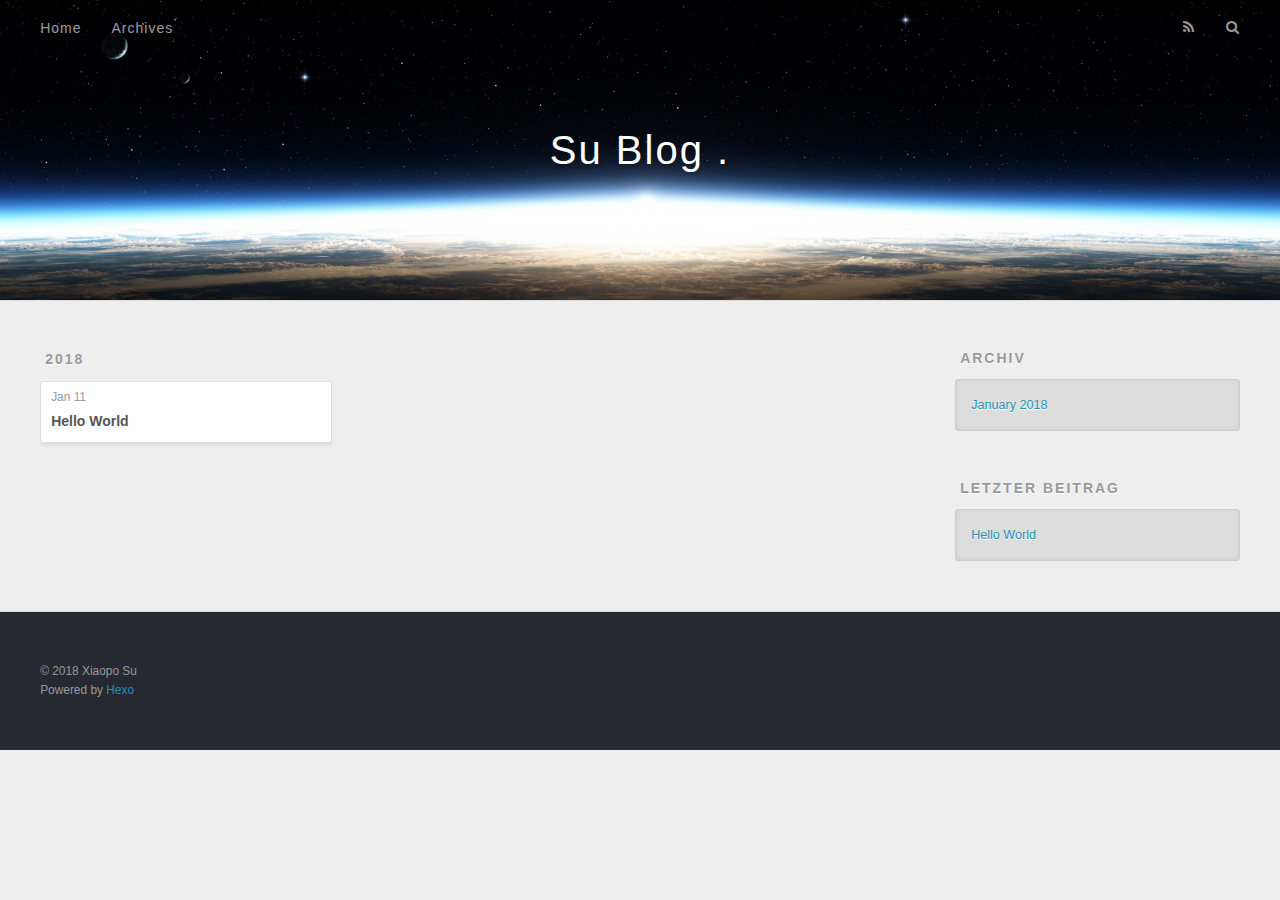
==== archives/index.html @ 999ff937 "Site updated: 2018-01-11 15:55:06" ====
<!DOCTYPE html>
<html>
<head>
  <meta charset="utf-8">
  

  
  <title>Archiv | Su Blog .</title>
  <meta name="viewport" content="width=device-width, initial-scale=1, maximum-scale=1">
  <meta property="og:type" content="website">
<meta property="og:title" content="Su Blog .">
<meta property="og:url" content="http://yoursite.com/archives/index.html">
<meta property="og:site_name" content="Su Blog .">
<meta property="og:locale" content="zh-Hans">
<meta name="twitter:card" content="summary">
<meta name="twitter:title" content="Su Blog .">
  
    <link rel="alternate" href="/atom.xml" title="Su Blog ." type="application/atom+xml">
  
  
    <link rel="icon" href="/favicon.png">
  
  
    <link href="//fonts.googleapis.com/css?family=Source+Code+Pro" rel="stylesheet" type="text/css">
  
  <link rel="stylesheet" href="/css/style.css">
</head>

<body>
  <div id="container">
    <div id="wrap">
      <header id="header">
  <div id="banner"></div>
  <div id="header-outer" class="outer">
    <div id="header-title" class="inner">
      <h1 id="logo-wrap">
        <a href="/" id="logo">Su Blog .</a>
      </h1>
      
    </div>
    <div id="header-inner" class="inner">
      <nav id="main-nav">
        <a id="main-nav-toggle" class="nav-icon"></a>
        
          <a class="main-nav-link" href="/">Home</a>
        
          <a class="main-nav-link" href="/archives">Archives</a>
        
      </nav>
      <nav id="sub-nav">
        
          <a id="nav-rss-link" class="nav-icon" href="/atom.xml" title="RSS Feed"></a>
        
        <a id="nav-search-btn" class="nav-icon" title="Suche"></a>
      </nav>
      <div id="search-form-wrap">
        <form action="//google.com/search" method="get" accept-charset="UTF-8" class="search-form"><input type="search" name="q" class="search-form-input" placeholder="Search"><button type="submit" class="search-form-submit">&#xF002;</button><input type="hidden" name="sitesearch" value="http://yoursite.com"></form>
      </div>
    </div>
  </div>
</header>
      <div class="outer">
        <section id="main">
  
  
    
    
      
      
      <section class="archives-wrap">
        <div class="archive-year-wrap">
          <a href="/archives/2018" class="archive-year">2018</a>
        </div>
        <div class="archives">
    
    <article class="archive-article archive-type-post">
  <div class="archive-article-inner">
    <header class="archive-article-header">
      <a href="/2018/01/11/hello-world/" class="archive-article-date">
  <time datetime="2018-01-11T07:31:07.238Z" itemprop="datePublished">Jan 11</time>
</a>
      
  
    <h1 itemprop="name">
      <a class="archive-article-title" href="/2018/01/11/hello-world/">Hello World</a>
    </h1>
  

    </header>
  </div>
</article>
  
  
    </div></section>
  


</section>
        
          <aside id="sidebar">
  
    

  
    

  
    
  
    
  <div class="widget-wrap">
    <h3 class="widget-title">Archiv</h3>
    <div class="widget">
      <ul class="archive-list"><li class="archive-list-item"><a class="archive-list-link" href="/archives/2018/01/">January 2018</a></li></ul>
    </div>
  </div>


  
    
  <div class="widget-wrap">
    <h3 class="widget-title">letzter Beitrag</h3>
    <div class="widget">
      <ul>
        
          <li>
            <a href="/2018/01/11/hello-world/">Hello World</a>
          </li>
        
      </ul>
    </div>
  </div>

  
</aside>
        
      </div>
      <footer id="footer">
  
  <div class="outer">
    <div id="footer-info" class="inner">
      &copy; 2018 Xiaopo Su<br>
      Powered by <a href="http://hexo.io/" target="_blank">Hexo</a>
    </div>
  </div>
</footer>
    </div>
    <nav id="mobile-nav">
  
    <a href="/" class="mobile-nav-link">Home</a>
  
    <a href="/archives" class="mobile-nav-link">Archives</a>
  
</nav>
    

<script src="//ajax.googleapis.com/ajax/libs/jquery/2.0.3/jquery.min.js"></script>


  <link rel="stylesheet" href="/fancybox/jquery.fancybox.css">
  <script src="/fancybox/jquery.fancybox.pack.js"></script>


<script src="/js/script.js"></script>



  </div>
</body>
</html>
---- css/style.css ----
body {
  width: 100%;
}
body:before,
body:after {
  content: "";
  display: table;
}
body:after {
  clear: both;
}
html,
body,
div,
span,
applet,
object,
iframe,
h1,
h2,
h3,
h4,
h5,
h6,
p,
blockquote,
pre,
a,
abbr,
acronym,
address,
big,
cite,
code,
del,
dfn,
em,
img,
ins,
kbd,
q,
s,
samp,
small,
strike,
strong,
sub,
sup,
tt,
var,
dl,
dt,
dd,
ol,
ul,
li,
fieldset,
form,
label,
legend,
table,
caption,
tbody,
tfoot,
thead,
tr,
th,
td {
  margin: 0;
  padding: 0;
  border: 0;
  outline: 0;
  font-weight: inherit;
  font-style: inherit;
  font-family: inherit;
  font-size: 100%;
  vertical-align: baseline;
}
body {
  line-height: 1;
  color: #000;
  background: #fff;
}
ol,
ul {
  list-style: none;
}
table {
  border-collapse: separate;
  border-spacing: 0;
  vertical-align: middle;
}
caption,
th,
td {
  text-align: left;
  font-weight: normal;
  vertical-align: middle;
}
a img {
  border: none;
}
input,
button {
  margin: 0;
  padding: 0;
}
input::-moz-focus-inner,
button::-moz-focus-inner {
  border: 0;
  padding: 0;
}
@font-face {
  font-family: FontAwesome;
  font-style: normal;
  font-weight: normal;
  src: url("fonts/fontawesome-webfont.eot?v=#4.0.3");
  src: url("fonts/fontawesome-webfont.eot?#iefix&v=#4.0.3") format("embedded-opentype"), url("fonts/fontawesome-webfont.woff?v=#4.0.3") format("woff"), url("fonts/fontawesome-webfont.ttf?v=#4.0.3") format("truetype"), url("fonts/fontawesome-webfont.svg#fontawesomeregular?v=#4.0.3") format("svg");
}
html,
body,
#container {
  height: 100%;
}
body {
  background: #eee;
  font: 14px -apple-system, BlinkMacSystemFont, "Segoe UI", "Roboto", "Oxygen", "Ubuntu", "Cantarell", "Fira Sans", "Droid Sans", "Helvetica Neue", sans-serif;
  -webkit-text-size-adjust: 100%;
}
.outer {
  max-width: 1220px;
  margin: 0 auto;
  padding: 0 20px;
}
.outer:before,
.outer:after {
  content: "";
  display: table;
}
.outer:after {
  clear: both;
}
.inner {
  display: inline;
  float: left;
  width: 98.33333333333333%;
  margin: 0 0.833333333333333%;
}
.left,
.alignleft {
  float: left;
}
.right,
.alignright {
  float: right;
}
.clear {
  clear: both;
}
#container {
  position: relative;
}
.mobile-nav-on {
  overflow: hidden;
}
#wrap {
  height: 100%;
  width: 100%;
  position: absolute;
  top: 0;
  left: 0;
  -webkit-transition: 0.2s ease-out;
  -moz-transition: 0.2s ease-out;
  -ms-transition: 0.2s ease-out;
  transition: 0.2s ease-out;
  z-index: 1;
  background: #eee;
}
.mobile-nav-on #wrap {
  left: 280px;
}
@media screen and (min-width: 768px) {
  #main {
    display: inline;
    float: left;
    width: 73.33333333333333%;
    margin: 0 0.833333333333333%;
  }
}
.article-date,
.article-category-link,
.archive-year,
.widget-title {
  text-decoration: none;
  text-transform: uppercase;
  letter-spacing: 2px;
  color: #999;
  margin-bottom: 1em;
  margin-left: 5px;
  line-height: 1em;
  text-shadow: 0 1px #fff;
  font-weight: bold;
}
.article-inner,
.archive-article-inner {
  background: #fff;
  -webkit-box-shadow: 1px 2px 3px #ddd;
  box-shadow: 1px 2px 3px #ddd;
  border: 1px solid #ddd;
  border-radius: 3px;
}
.article-entry h1,
.widget h1 {
  font-size: 2em;
}
.article-entry h2,
.widget h2 {
  font-size: 1.5em;
}
.article-entry h3,
.widget h3 {
  font-size: 1.3em;
}
.article-entry h4,
.widget h4 {
  font-size: 1.2em;
}
.article-entry h5,
.widget h5 {
  font-size: 1em;
}
.article-entry h6,
.widget h6 {
  font-size: 1em;
  color: #999;
}
.article-entry hr,
.widget hr {
  border: 1px dashed #ddd;
}
.article-entry strong,
.widget strong {
  font-weight: bold;
}
.article-entry em,
.widget em,
.article-entry cite,
.widget cite {
  font-style: italic;
}
.article-entry sup,
.widget sup,
.article-entry sub,
.widget sub {
  font-size: 0.75em;
  line-height: 0;
  position: relative;
  vertical-align: baseline;
}
.article-entry sup,
.widget sup {
  top: -0.5em;
}
.article-entry sub,
.widget sub {
  bottom: -0.2em;
}
.article-entry small,
.widget small {
  font-size: 0.85em;
}
.article-entry acronym,
.widget acronym,
.article-entry abbr,
.widget abbr {
  border-bottom: 1px dotted;
}
.article-entry ul,
.widget ul,
.article-entry ol,
.widget ol,
.article-entry dl,
.widget dl {
  margin: 0 20px;
  line-height: 1.6em;
}
.article-entry ul ul,
.widget ul ul,
.article-entry ol ul,
.widget ol ul,
.article-entry ul ol,
.widget ul ol,
.article-entry ol ol,
.widget ol ol {
  margin-top: 0;
  margin-bottom: 0;
}
.article-entry ul,
.widget ul {
  list-style: disc;
}
.article-entry ol,
.widget ol {
  list-style: decimal;
}
.article-entry dt,
.widget dt {
  font-weight: bold;
}
#header {
  height: 300px;
  position: relative;
  border-bottom: 1px solid #ddd;
}
#header:before,
#header:after {
  content: "";
  position: absolute;
  left: 0;
  right: 0;
  height: 40px;
}
#header:before {
  top: 0;
  background: -webkit-linear-gradient(rgba(0,0,0,0.2), transparent);
  background: -moz-linear-gradient(rgba(0,0,0,0.2), transparent);
  background: -ms-linear-gradient(rgba(0,0,0,0.2), transparent);
  background: linear-gradient(rgba(0,0,0,0.2), transparent);
}
#header:after {
  bottom: 0;
  background: -webkit-linear-gradient(transparent, rgba(0,0,0,0.2));
  background: -moz-linear-gradient(transparent, rgba(0,0,0,0.2));
  background: -ms-linear-gradient(transparent, rgba(0,0,0,0.2));
  background: linear-gradient(transparent, rgba(0,0,0,0.2));
}
#header-outer {
  height: 100%;
  position: relative;
}
#header-inner {
  position: relative;
  overflow: hidden;
}
#banner {
  position: absolute;
  top: 0;
  left: 0;
  width: 100%;
  height: 100%;
  background: url("images/banner.jpg") center #000;
  -webkit-background-size: cover;
  -moz-background-size: cover;
  background-size: cover;
  z-index: -1;
}
#header-title {
  text-align: center;
  height: 40px;
  position: absolute;
  top: 50%;
  left: 0;
  margin-top: -20px;
}
#logo,
#subtitle {
  text-decoration: none;
  color: #fff;
  font-weight: 300;
  text-shadow: 0 1px 4px rgba(0,0,0,0.3);
}
#logo {
  font-size: 40px;
  line-height: 40px;
  letter-spacing: 2px;
}
#subtitle {
  font-size: 16px;
  line-height: 16px;
  letter-spacing: 1px;
}
#subtitle-wrap {
  margin-top: 16px;
}
#main-nav {
  float: left;
  margin-left: -15px;
}
.nav-icon,
.main-nav-link {
  float: left;
  color: #fff;
  opacity: 0.6;
  text-decoration: none;
  text-shadow: 0 1px rgba(0,0,0,0.2);
  -webkit-transition: opacity 0.2s;
  -moz-transition: opacity 0.2s;
  -ms-transition: opacity 0.2s;
  transition: opacity 0.2s;
  display: block;
  padding: 20px 15px;
}
.nav-icon:hover,
.main-nav-link:hover {
  opacity: 1;
}
.nav-icon {
  font-family: FontAwesome;
  text-align: center;
  font-size: 14px;
  width: 14px;
  height: 14px;
  padding: 20px 15px;
  position: relative;
  cursor: pointer;
}
.main-nav-link {
  font-weight: 300;
  letter-spacing: 1px;
}
@media screen and (max-width: 479px) {
  .main-nav-link {
    display: none;
  }
}
#main-nav-toggle {
  display: none;
}
#main-nav-toggle:before {
  content: "\f0c9";
}
@media screen and (max-width: 479px) {
  #main-nav-toggle {
    display: block;
  }
}
#sub-nav {
  float: right;
  margin-right: -15px;
}
#nav-rss-link:before {
  content: "\f09e";
}
#nav-search-btn:before {
  content: "\f002";
}
#search-form-wrap {
  position: absolute;
  top: 15px;
  width: 150px;
  height: 30px;
  right: -150px;
  opacity: 0;
  -webkit-transition: 0.2s ease-out;
  -moz-transition: 0.2s ease-out;
  -ms-transition: 0.2s ease-out;
  transition: 0.2s ease-out;
}
#search-form-wrap.on {
  opacity: 1;
  right: 0;
}
@media screen and (max-width: 479px) {
  #search-form-wrap {
    width: 100%;
    right: -100%;
  }
}
.search-form {
  position: absolute;
  top: 0;
  left: 0;
  right: 0;
  background: #fff;
  padding: 5px 15px;
  border-radius: 15px;
  -webkit-box-shadow: 0 0 10px rgba(0,0,0,0.3);
  box-shadow: 0 0 10px rgba(0,0,0,0.3);
}
.search-form-input {
  border: none;
  background: none;
  color: #555;
  width: 100%;
  font: 13px -apple-system, BlinkMacSystemFont, "Segoe UI", "Roboto", "Oxygen", "Ubuntu", "Cantarell", "Fira Sans", "Droid Sans", "Helvetica Neue", sans-serif;
  outline: none;
}
.search-form-input::-webkit-search-results-decoration,
.search-form-input::-webkit-search-cancel-button {
  -webkit-appearance: none;
}
.search-form-submit {
  position: absolute;
  top: 50%;
  right: 10px;
  margin-top: -7px;
  font: 13px FontAwesome;
  border: none;
  background: none;
  color: #bbb;
  cursor: pointer;
}
.search-form-submit:hover,
.search-form-submit:focus {
  color: #777;
}
.article {
  margin: 50px 0;
}
.article-inner {
  overflow: hidden;
}
.article-meta:before,
.article-meta:after {
  content: "";
  display: table;
}
.article-meta:after {
  clear: both;
}
.article-date {
  float: left;
}
.article-category {
  float: left;
  line-height: 1em;
  color: #ccc;
  text-shadow: 0 1px #fff;
  margin-left: 8px;
}
.article-category:before {
  content: "\2022";
}
.article-category-link {
  margin: 0 12px 1em;
}
.article-header {
  padding: 20px 20px 0;
}
.article-title {
  text-decoration: none;
  font-size: 2em;
  font-weight: bold;
  color: #555;
  line-height: 1.1em;
  -webkit-transition: color 0.2s;
  -moz-transition: color 0.2s;
  -ms-transition: color 0.2s;
  transition: color 0.2s;
}
a.article-title:hover {
  color: #258fb8;
}
.article-entry {
  color: #555;
  padding: 0 20px;
}
.article-entry:before,
.article-entry:after {
  content: "";
  display: table;
}
.article-entry:after {
  clear: both;
}
.article-entry p,
.article-entry table {
  line-height: 1.6em;
  margin: 1.6em 0;
}
.article-entry h1,
.article-entry h2,
.article-entry h3,
.article-entry h4,
.article-entry h5,
.article-entry h6 {
  font-weight: bold;
}
.article-entry h1,
.article-entry h2,
.article-entry h3,
.article-entry h4,
.article-entry h5,
.article-entry h6 {
  line-height: 1.1em;
  margin: 1.1em 0;
}
.article-entry a {
  color: #258fb8;
  text-decoration: none;
}
.article-entry a:hover {
  text-decoration: underline;
}
.article-entry ul,
.article-entry ol,
.article-entry dl {
  margin-top: 1.6em;
  margin-bottom: 1.6em;
}
.article-entry img,
.article-entry video {
  max-width: 100%;
  height: auto;
  display: block;
  margin: auto;
}
.article-entry iframe {
  border: none;
}
.article-entry table {
  width: 100%;
  border-collapse: collapse;
  border-spacing: 0;
}
.article-entry th {
  font-weight: bold;
  border-bottom: 3px solid #ddd;
  padding-bottom: 0.5em;
}
.article-entry td {
  border-bottom: 1px solid #ddd;
  padding: 10px 0;
}
.article-entry blockquote {
  font-family: Georgia, "Times New Roman", serif;
  font-size: 1.4em;
  margin: 1.6em 20px;
  text-align: center;
}
.article-entry blockquote footer {
  font-size: 14px;
  margin: 1.6em 0;
  font-family: -apple-system, BlinkMacSystemFont, "Segoe UI", "Roboto", "Oxygen", "Ubuntu", "Cantarell", "Fira Sans", "Droid Sans", "Helvetica Neue", sans-serif;
}
.article-entry blockquote footer cite:before {
  content: "—";
  padding: 0 0.5em;
}
.article-entry .pullquote {
  text-align: left;
  width: 45%;
  margin: 0;
}
.article-entry .pullquote.left {
  margin-left: 0.5em;
  margin-right: 1em;
}
.article-entry .pullquote.right {
  margin-right: 0.5em;
  margin-left: 1em;
}
.article-entry .caption {
  color: #999;
  display: block;
  font-size: 0.9em;
  margin-top: 0.5em;
  position: relative;
  text-align: center;
}
.article-entry .video-container {
  position: relative;
  padding-top: 56.25%;
  height: 0;
  overflow: hidden;
}
.article-entry .video-container iframe,
.article-entry .video-container object,
.article-entry .video-container embed {
  position: absolute;
  top: 0;
  left: 0;
  width: 100%;
  height: 100%;
  margin-top: 0;
}
.article-more-link a {
  display: inline-block;
  line-height: 1em;
  padding: 6px 15px;
  border-radius: 15px;
  background: #eee;
  color: #999;
  text-shadow: 0 1px #fff;
  text-decoration: none;
}
.article-more-link a:hover {
  background: #258fb8;
  color: #fff;
  text-decoration: none;
  text-shadow: 0 1px #1e7293;
}
.article-footer {
  font-size: 0.85em;
  line-height: 1.6em;
  border-top: 1px solid #ddd;
  padding-top: 1.6em;
  margin: 0 20px 20px;
}
.article-footer:before,
.article-footer:after {
  content: "";
  display: table;
}
.article-footer:after {
  clear: both;
}
.article-footer a {
  color: #999;
  text-decoration: none;
}
.article-footer a:hover {
  color: #555;
}
.article-tag-list-item {
  float: left;
  margin-right: 10px;
}
.article-tag-list-link:before {
  content: "#";
}
.article-comment-link {
  float: right;
}
.article-comment-link:before {
  content: "\f075";
  font-family: FontAwesome;
  padding-right: 8px;
}
.article-share-link {
  cursor: pointer;
  float: right;
  margin-left: 20px;
}
.article-share-link:before {
  content: "\f064";
  font-family: FontAwesome;
  padding-right: 6px;
}
#article-nav {
  position: relative;
}
#article-nav:before,
#article-nav:after {
  content: "";
  display: table;
}
#article-nav:after {
  clear: both;
}
@media screen and (min-width: 768px) {
  #article-nav {
    margin: 50px 0;
  }
  #article-nav:before {
    width: 8px;
    height: 8px;
    position: absolute;
    top: 50%;
    left: 50%;
    margin-top: -4px;
    margin-left: -4px;
    content: "";
    border-radius: 50%;
    background: #ddd;
    -webkit-box-shadow: 0 1px 2px #fff;
    box-shadow: 0 1px 2px #fff;
  }
}
.article-nav-link-wrap {
  text-decoration: none;
  text-shadow: 0 1px #fff;
  color: #999;
  -webkit-box-sizing: border-box;
  -moz-box-sizing: border-box;
  box-sizing: border-box;
  margin-top: 50px;
  text-align: center;
  display: block;
}
.article-nav-link-wrap:hover {
  color: #555;
}
@media screen and (min-width: 768px) {
  .article-nav-link-wrap {
    width: 50%;
    margin-top: 0;
  }
}
@media screen and (min-width: 768px) {
  #article-nav-newer {
    float: left;
    text-align: right;
    padding-right: 20px;
  }
}
@media screen and (min-width: 768px) {
  #article-nav-older {
    float: right;
    text-align: left;
    padding-left: 20px;
  }
}
.article-nav-caption {
  text-transform: uppercase;
  letter-spacing: 2px;
  color: #ddd;
  line-height: 1em;
  font-weight: bold;
}
#article-nav-newer .article-nav-caption {
  margin-right: -2px;
}
.article-nav-title {
  font-size: 0.85em;
  line-height: 1.6em;
  margin-top: 0.5em;
}
.article-share-box {
  position: absolute;
  display: none;
  background: #fff;
  -webkit-box-shadow: 1px 2px 10px rgba(0,0,0,0.2);
  box-shadow: 1px 2px 10px rgba(0,0,0,0.2);
  border-radius: 3px;
  margin-left: -145px;
  overflow: hidden;
  z-index: 1;
}
.article-share-box.on {
  display: block;
}
.article-share-input {
  width: 100%;
  background: none;
  -webkit-box-sizing: border-box;
  -moz-box-sizing: border-box;
  box-sizing: border-box;
  font: 14px -apple-system, BlinkMacSystemFont, "Segoe UI", "Roboto", "Oxygen", "Ubuntu", "Cantarell", "Fira Sans", "Droid Sans", "Helvetica Neue", sans-serif;
  padding: 0 15px;
  color: #555;
  outline: none;
  border: 1px solid #ddd;
  border-radius: 3px 3px 0 0;
  height: 36px;
  line-height: 36px;
}
.article-share-links {
  background: #eee;
}
.article-share-links:before,
.article-share-links:after {
  content: "";
  display: table;
}
.article-share-links:after {
  clear: both;
}
.article-share-twitter,
.article-share-facebook,
.article-share-pinterest,
.article-share-google {
  width: 50px;
  height: 36px;
  display: block;
  float: left;
  position: relative;
  color: #999;
  text-shadow: 0 1px #fff;
}
.article-share-twitter:before,
.article-share-facebook:before,
.article-share-pinterest:before,
.article-share-google:before {
  font-size: 20px;
  font-family: FontAwesome;
  width: 20px;
  height: 20px;
  position: absolute;
  top: 50%;
  left: 50%;
  margin-top: -10px;
  margin-left: -10px;
  text-align: center;
}
.article-share-twitter:hover,
.article-share-facebook:hover,
.article-share-pinterest:hover,
.article-share-google:hover {
  color: #fff;
}
.article-share-twitter:before {
  content: "\f099";
}
.article-share-twitter:hover {
  background: #00aced;
  text-shadow: 0 1px #008abe;
}
.article-share-facebook:before {
  content: "\f09a";
}
.article-share-facebook:hover {
  background: #3b5998;
  text-shadow: 0 1px #2f477a;
}
.article-share-pinterest:before {
  content: "\f0d2";
}
.article-share-pinterest:hover {
  background: #cb2027;
  text-shadow: 0 1px #a21a1f;
}
.article-share-google:before {
  content: "\f0d5";
}
.article-share-google:hover {
  background: #dd4b39;
  text-shadow: 0 1px #be3221;
}
.article-gallery {
  background: #000;
  position: relative;
}
.article-gallery-photos {
  position: relative;
  overflow: hidden;
}
.article-gallery-img {
  display: none;
  max-width: 100%;
}
.article-gallery-img:first-child {
  display: block;
}
.article-gallery-img.loaded {
  position: absolute;
  display: block;
}
.article-gallery-img img {
  display: block;
  max-width: 100%;
  margin: 0 auto;
}
#comments {
  background: #fff;
  -webkit-box-shadow: 1px 2px 3px #ddd;
  box-shadow: 1px 2px 3px #ddd;
  padding: 20px;
  border: 1px solid #ddd;
  border-radius: 3px;
  margin: 50px 0;
}
#comments a {
  color: #258fb8;
}
.archives-wrap {
  margin: 50px 0;
}
.archives:before,
.archives:after {
  content: "";
  display: table;
}
.archives:after {
  clear: both;
}
.archive-year-wrap {
  margin-bottom: 1em;
}
.archives {
  -webkit-column-gap: 10px;
  -moz-column-gap: 10px;
  column-gap: 10px;
}
@media screen and (min-width: 480px) and (max-width: 767px) {
  .archives {
    -webkit-column-count: 2;
    -moz-column-count: 2;
    column-count: 2;
  }
}
@media screen and (min-width: 768px) {
  .archives {
    -webkit-column-count: 3;
    -moz-column-count: 3;
    column-count: 3;
  }
}
.archive-article {
  -webkit-column-break-inside: avoid;
  page-break-inside: avoid;
  overflow: hidden;
  break-inside: avoid-column;
}
.archive-article-inner {
  padding: 10px;
  margin-bottom: 15px;
}
.archive-article-title {
  text-decoration: none;
  font-weight: bold;
  color: #555;
  -webkit-transition: color 0.2s;
  -moz-transition: color 0.2s;
  -ms-transition: color 0.2s;
  transition: color 0.2s;
  line-height: 1.6em;
}
.archive-article-title:hover {
  color: #258fb8;
}
.archive-article-footer {
  margin-top: 1em;
}
.archive-article-date {
  color: #999;
  text-decoration: none;
  font-size: 0.85em;
  line-height: 1em;
  margin-bottom: 0.5em;
  display: block;
}
#page-nav {
  margin: 50px auto;
  background: #fff;
  -webkit-box-shadow: 1px 2px 3px #ddd;
  box-shadow: 1px 2px 3px #ddd;
  border: 1px solid #ddd;
  border-radius: 3px;
  text-align: center;
  color: #999;
  overflow: hidden;
}
#page-nav:before,
#page-nav:after {
  content: "";
  display: table;
}
#page-nav:after {
  clear: both;
}
#page-nav a,
#page-nav span {
  padding: 10px 20px;
  line-height: 1;
  height: 2ex;
}
#page-nav a {
  color: #999;
  text-decoration: none;
}
#page-nav a:hover {
  background: #999;
  color: #fff;
}
#page-nav .prev {
  float: left;
}
#page-nav .next {
  float: right;
}
#page-nav .page-number {
  display: inline-block;
}
@media screen and (max-width: 479px) {
  #page-nav .page-number {
    display: none;
  }
}
#page-nav .current {
  color: #555;
  font-weight: bold;
}
#page-nav .space {
  color: #ddd;
}
#footer {
  background: #262a30;
  padding: 50px 0;
  border-top: 1px solid #ddd;
  color: #999;
}
#footer a {
  color: #258fb8;
  text-decoration: none;
}
#footer a:hover {
  text-decoration: underline;
}
#footer-info {
  line-height: 1.6em;
  font-size: 0.85em;
}
.article-entry pre,
.article-entry .highlight {
  background: #2d2d2d;
  margin: 0 -20px;
  padding: 15px 20px;
  border-style: solid;
  border-color: #ddd;
  border-width: 1px 0;
  overflow: auto;
  color: #ccc;
  line-height: 22.400000000000002px;
}
.article-entry .highlight .gutter pre,
.article-entry .gist .gist-file .gist-data .line-numbers {
  color: #666;
  font-size: 0.85em;
}
.article-entry pre,
.article-entry code {
  font-family: "Source Code Pro", Consolas, Monaco, Menlo, Consolas, monospace;
}
.article-entry code {
  background: #eee;
  text-shadow: 0 1px #fff;
  padding: 0 0.3em;
}
.article-entry pre code {
  background: none;
  text-shadow: none;
  padding: 0;
}
.article-entry .highlight pre {
  border: none;
  margin: 0;
  padding: 0;
}
.article-entry .highlight table {
  margin: 0;
  width: auto;
}
.article-entry .highlight td {
  border: none;
  padding: 0;
}
.article-entry .highlight figcaption {
  font-size: 0.85em;
  color: #999;
  line-height: 1em;
  margin-bottom: 1em;
}
.article-entry .highlight figcaption:before,
.article-entry .highlight figcaption:after {
  content: "";
  display: table;
}
.article-entry .highlight figcaption:after {
  clear: both;
}
.article-entry .highlight figcaption a {
  float: right;
}
.article-entry .highlight .gutter pre {
  text-align: right;
  padding-right: 20px;
}
.article-entry .highlight .line {
  height: 22.400000000000002px;
}
.article-entry .highlight .line.marked {
  background: #515151;
}
.article-entry .gist {
  margin: 0 -20px;
  border-style: solid;
  border-color: #ddd;
  border-width: 1px 0;
  background: #2d2d2d;
  padding: 15px 20px 15px 0;
}
.article-entry .gist .gist-file {
  border: none;
  font-family: "Source Code Pro", Consolas, Monaco, Menlo, Consolas, monospace;
  margin: 0;
}
.article-entry .gist .gist-file .gist-data {
  background: none;
  border: none;
}
.article-entry .gist .gist-file .gist-data .line-numbers {
  background: none;
  border: none;
  padding: 0 20px 0 0;
}
.article-entry .gist .gist-file .gist-data .line-data {
  padding: 0 !important;
}
.article-entry .gist .gist-file .highlight {
  margin: 0;
  padding: 0;
  border: none;
}
.article-entry .gist .gist-file .gist-meta {
  background: #2d2d2d;
  color: #999;
  font: 0.85em -apple-system, BlinkMacSystemFont, "Segoe UI", "Roboto", "Oxygen", "Ubuntu", "Cantarell", "Fira Sans", "Droid Sans", "Helvetica Neue", sans-serif;
  text-shadow: 0 0;
  padding: 0;
  margin-top: 1em;
  margin-left: 20px;
}
.article-entry .gist .gist-file .gist-meta a {
  color: #258fb8;
  font-weight: normal;
}
.article-entry .gist .gist-file .gist-meta a:hover {
  text-decoration: underline;
}
pre .comment,
pre .title {
  color: #999;
}
pre .variable,
pre .attribute,
pre .tag,
pre .regexp,
pre .ruby .constant,
pre .xml .tag .title,
pre .xml .pi,
pre .xml .doctype,
pre .html .doctype,
pre .css .id,
pre .css .class,
pre .css .pseudo {
  color: #f2777a;
}
pre .number,
pre .preprocessor,
pre .built_in,
pre .literal,
pre .params,
pre .constant {
  color: #f99157;
}
pre .class,
pre .ruby .class .title,
pre .css .rules .attribute {
  color: #9c9;
}
pre .string,
pre .value,
pre .inheritance,
pre .header,
pre .ruby .symbol,
pre .xml .cdata {
  color: #9c9;
}
pre .css .hexcolor {
  color: #6cc;
}
pre .function,
pre .python .decorator,
pre .python .title,
pre .ruby .function .title,
pre .ruby .title .keyword,
pre .perl .sub,
pre .javascript .title,
pre .coffeescript .title {
  color: #69c;
}
pre .keyword,
pre .javascript .function {
  color: #c9c;
}
@media screen and (max-width: 479px) {
  #mobile-nav {
    position: absolute;
    top: 0;
    left: 0;
    width: 280px;
    height: 100%;
    background: #191919;
    border-right: 1px solid #fff;
  }
}
@media screen and (max-width: 479px) {
  .mobile-nav-link {
    display: block;
    color: #999;
    text-decoration: none;
    padding: 15px 20px;
    font-weight: bold;
  }
  .mobile-nav-link:hover {
    color: #fff;
  }
}
@media screen and (min-width: 768px) {
  #sidebar {
    display: inline;
    float: left;
    width: 23.333333333333332%;
    margin: 0 0.833333333333333%;
  }
}
.widget-wrap {
  margin: 50px 0;
}
.widget {
  color: #777;
  text-shadow: 0 1px #fff;
  background: #ddd;
  -webkit-box-shadow: 0 -1px 4px #ccc inset;
  box-shadow: 0 -1px 4px #ccc inset;
  border: 1px solid #ccc;
  padding: 15px;
  border-radius: 3px;
}
.widget a {
  color: #258fb8;
  text-decoration: none;
}
.widget a:hover {
  text-decoration: underline;
}
.widget ul ul,
.widget ol ul,
.widget dl ul,
.widget ul ol,
.widget ol ol,
.widget dl ol,
.widget ul dl,
.widget ol dl,
.widget dl dl {
  margin-left: 15px;
  list-style: disc;
}
.widget {
  line-height: 1.6em;
  word-wrap: break-word;
  font-size: 0.9em;
}
.widget ul,
.widget ol {
  list-style: none;
  margin: 0;
}
.widget ul ul,
.widget ol ul,
.widget ul ol,
.widget ol ol {
  margin: 0 20px;
}
.widget ul ul,
.widget ol ul {
  list-style: disc;
}
.widget ul ol,
.widget ol ol {
  list-style: decimal;
}
.category-list-count,
.tag-list-count,
.archive-list-count {
  padding-left: 5px;
  color: #999;
  font-size: 0.85em;
}
.category-list-count:before,
.tag-list-count:before,
.archive-list-count:before {
  content: "(";
}
.category-list-count:after,
.tag-list-count:after,
.archive-list-count:after {
  content: ")";
}
.tagcloud a {
  margin-right: 5px;
  display: inline-block;
}
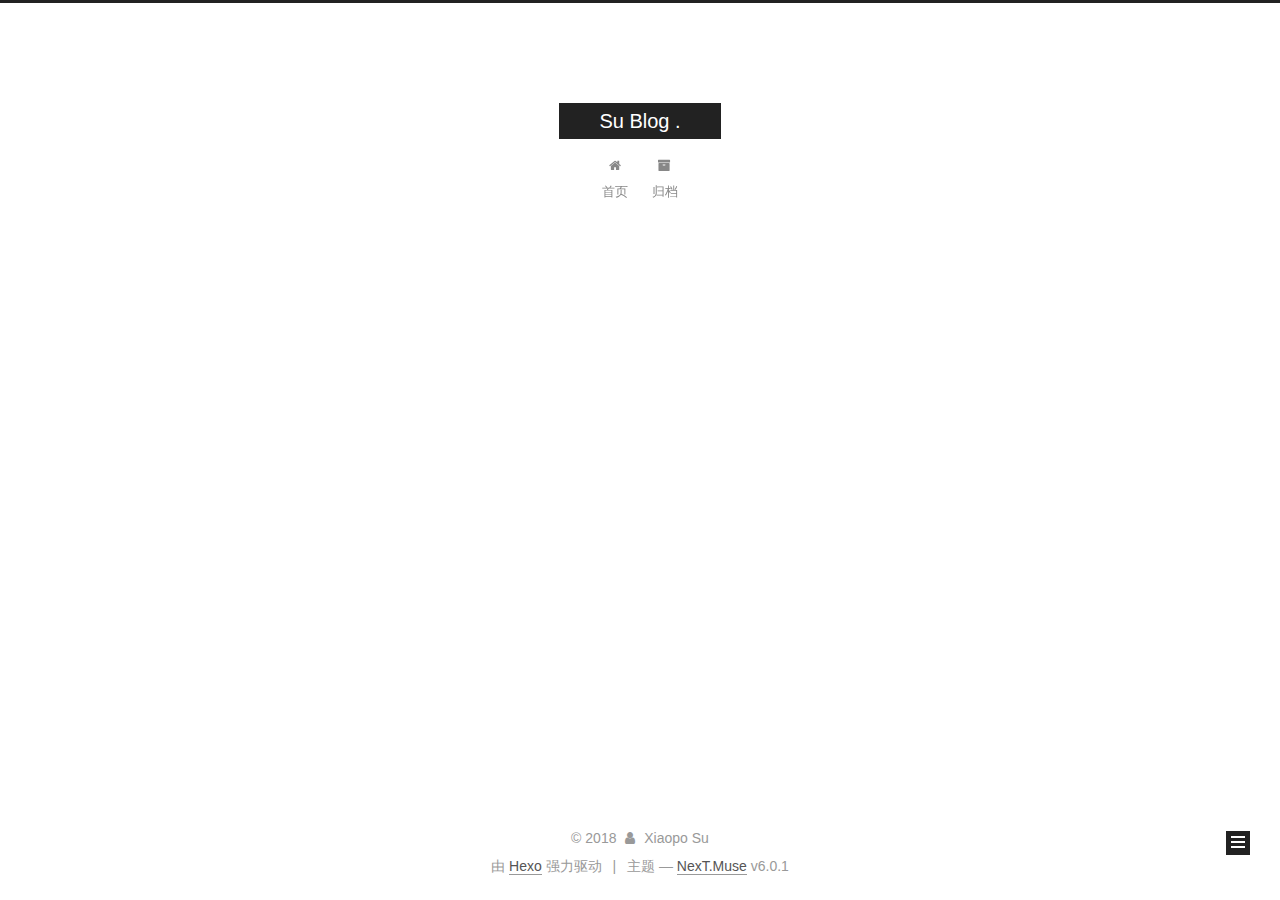
==== commit 1b9fc4e4: "Site updated: 2018-01-11 16:02:27" ====
--- a/archives/index.html
+++ b/archives/index.html
@@ -1,170 +1,562 @@
 <!DOCTYPE html>
-<html>
+
+
+
+  
+
+
+<html class="theme-next muse use-motion" lang="zh-Hans">
 <head>
-  <meta charset="utf-8">
-  
-
-  
-  <title>Archiv | Su Blog .</title>
-  <meta name="viewport" content="width=device-width, initial-scale=1, maximum-scale=1">
-  <meta property="og:type" content="website">
-<meta property="og:title" content="Su Blog .">
-<meta property="og:url" content="http://yoursite.com/archives/index.html">
+  <meta charset="UTF-8"/>
+<meta http-equiv="X-UA-Compatible" content="IE=edge" />
+<meta name="viewport" content="width=device-width, initial-scale=1, maximum-scale=1"/>
+<meta name="theme-color" content="#222">
+
+
+
+
+
+
+
+
+
+<meta http-equiv="Cache-Control" content="no-transform" />
+<meta http-equiv="Cache-Control" content="no-siteapp" />
+
+
+
+
+
+
+
+
+
+
+
+
+
+
+
+
+
+
+
+
+
+
+<link href="/lib/font-awesome/css/font-awesome.min.css?v=4.6.2" rel="stylesheet" type="text/css" />
+
+<link href="/css/main.css?v=6.0.1" rel="stylesheet" type="text/css" />
+
+
+  <link rel="apple-touch-icon" sizes="180x180" href="/images/apple-touch-icon-next.png?v=6.0.1">
+
+
+  <link rel="icon" type="image/png" sizes="32x32" href="/images/favicon-32x32-next.png?v=6.0.1">
+
+
+  <link rel="icon" type="image/png" sizes="16x16" href="/images/favicon-16x16-next.png?v=6.0.1">
+
+
+  <link rel="mask-icon" href="/images/logo.svg?v=6.0.1" color="#222">
+
+
+
+
+
+  <meta name="keywords" content="Hexo, NexT" />
+
+
+
+
+
+
+
+
+
+
+<meta name="description" content="1. MyBatis MyBatis 是一个使用xml作为sql语句载体的orm框架  2. Hibernate Hibernate 是把表结构抽象为对象关联、复杂庞大的orm框架  3. Ebean 轻量型的orm">
+<meta property="og:type" content="article">
+<meta property="og:title" content="论MyBatis、Hibernate、Ebean的选择">
+<meta property="og:url" content="http://yoursite.com/2018/01/11/论MyBatis、Hibernate、Ebean的选择/index.html">
 <meta property="og:site_name" content="Su Blog .">
+<meta property="og:description" content="1. MyBatis MyBatis 是一个使用xml作为sql语句载体的orm框架  2. Hibernate Hibernate 是把表结构抽象为对象关联、复杂庞大的orm框架  3. Ebean 轻量型的orm">
 <meta property="og:locale" content="zh-Hans">
+<meta property="og:updated_time" content="2018-01-11T07:44:26.445Z">
 <meta name="twitter:card" content="summary">
-<meta name="twitter:title" content="Su Blog .">
-  
-    <link rel="alternate" href="/atom.xml" title="Su Blog ." type="application/atom+xml">
-  
-  
-    <link rel="icon" href="/favicon.png">
-  
-  
-    <link href="//fonts.googleapis.com/css?family=Source+Code+Pro" rel="stylesheet" type="text/css">
-  
-  <link rel="stylesheet" href="/css/style.css">
+<meta name="twitter:title" content="论MyBatis、Hibernate、Ebean的选择">
+<meta name="twitter:description" content="1. MyBatis MyBatis 是一个使用xml作为sql语句载体的orm框架  2. Hibernate Hibernate 是把表结构抽象为对象关联、复杂庞大的orm框架  3. Ebean 轻量型的orm">
+
+
+
+<script type="text/javascript" id="hexo.configurations">
+  var NexT = window.NexT || {};
+  var CONFIG = {
+    root: '/',
+    scheme: 'Muse',
+    version: '6.0.1',
+    sidebar: {"position":"left","display":"post","offset":12,"b2t":false,"scrollpercent":false,"onmobile":false},
+    fancybox: false,
+    fastclick: false,
+    lazyload: false,
+    tabs: true,
+    motion: {"enable":true,"async":false,"transition":{"post_block":"fadeIn","post_header":"slideDownIn","post_body":"slideDownIn","coll_header":"slideLeftIn","sidebar":"slideUpIn"}},
+    algolia: {
+      applicationID: '',
+      apiKey: '',
+      indexName: '',
+      hits: {"per_page":10},
+      labels: {"input_placeholder":"Search for Posts","hits_empty":"We didn't find any results for the search: ${query}","hits_stats":"${hits} results found in ${time} ms"}
+    }
+  };
+</script>
+
+
+
+  <link rel="canonical" href="http://yoursite.com/2018/01/11/论MyBatis、Hibernate、Ebean的选择/"/>
+
+
+
+
+
+  <title>归档 | Su Blog .</title>
+  
+
+
+
+
+
+
+
+
 </head>
 
-<body>
-  <div id="container">
-    <div id="wrap">
-      <header id="header">
-  <div id="banner"></div>
-  <div id="header-outer" class="outer">
-    <div id="header-title" class="inner">
-      <h1 id="logo-wrap">
-        <a href="/" id="logo">Su Blog .</a>
-      </h1>
-      
+<body itemscope itemtype="http://schema.org/WebPage" lang="zh-Hans">
+
+  
+  
+    
+  
+
+  <div class="container sidebar-position-left page-archive">
+    <div class="headband"></div>
+
+    
+
+    <header id="header" class="header" itemscope itemtype="http://schema.org/WPHeader">
+      <div class="header-inner"> <div class="site-brand-wrapper">
+  <div class="site-meta ">
+    
+
+    <div class="custom-logo-site-title">
+      <a href="/"  class="brand" rel="start">
+        <span class="logo-line-before"><i></i></span>
+        <span class="site-title">Su Blog .</span>
+        <span class="logo-line-after"><i></i></span>
+      </a>
     </div>
-    <div id="header-inner" class="inner">
-      <nav id="main-nav">
-        <a id="main-nav-toggle" class="nav-icon"></a>
-        
-          <a class="main-nav-link" href="/">Home</a>
-        
-          <a class="main-nav-link" href="/archives">Archives</a>
-        
-      </nav>
-      <nav id="sub-nav">
-        
-          <a id="nav-rss-link" class="nav-icon" href="/atom.xml" title="RSS Feed"></a>
-        
-        <a id="nav-search-btn" class="nav-icon" title="Suche"></a>
-      </nav>
-      <div id="search-form-wrap">
-        <form action="//google.com/search" method="get" accept-charset="UTF-8" class="search-form"><input type="search" name="q" class="search-form-input" placeholder="Search"><button type="submit" class="search-form-submit">&#xF002;</button><input type="hidden" name="sitesearch" value="http://yoursite.com"></form>
+      
+        <p class="site-subtitle"></p>
+      
+  </div>
+
+  <div class="site-nav-toggle">
+    <button>
+      <span class="btn-bar"></span>
+      <span class="btn-bar"></span>
+      <span class="btn-bar"></span>
+    </button>
+  </div>
+</div>
+
+<nav class="site-nav">
+  
+
+  
+    <ul id="menu" class="menu">
+      
+        
+        <li class="menu-item menu-item-home">
+          <a href="/" rel="section">
+            <i class="menu-item-icon fa fa-fw fa-home"></i> <br />首页</a>
+        </li>
+      
+        
+        <li class="menu-item menu-item-archives">
+          <a href="/archives/" rel="section">
+            <i class="menu-item-icon fa fa-fw fa-archive"></i> <br />归档</a>
+        </li>
+      
+
+      
+    </ul>
+  
+
+  
+</nav>
+
+
+
+ </div>
+    </header>
+
+    <main id="main" class="main">
+      <div class="main-inner">
+        <div class="content-wrap">
+          <div id="content" class="content">
+            
+
+  
+  
+  
+  <div class="post-block archive">
+    <div id="posts" class="posts-collapse">
+      <span class="archive-move-on"></span>
+
+      <span class="archive-page-counter">
+        
+        
+        
+          
+        
+        嗯..! 目前共计 2 篇日志。 继续努力。
+      </span>
+
+      
+
+        
+        
+        
+
+        
+          
+          <div class="collection-title">
+            <h1 class="archive-year" id="archive-year-2018">2018</h1>
+          </div>
+        
+        
+
+        
+
+  <article class="post post-type-normal" itemscope itemtype="http://schema.org/Article">
+    <header class="post-header">
+
+      <h2 class="post-title">
+        
+            <a class="post-title-link" href="/2018/01/11/论MyBatis、Hibernate、Ebean的选择/" itemprop="url">
+              
+                <span itemprop="name">论MyBatis、Hibernate、Ebean的选择</span>
+              
+            </a>
+        
+      </h2>
+
+      <div class="post-meta">
+        <time class="post-time" itemprop="dateCreated"
+              datetime="2018-01-11T15:38:42Z"
+              content="2018-01-11" >
+          01-11
+        </time>
       </div>
+
+    </header>
+  </article>
+
+
+
+      
+
+        
+        
+        
+
+        
+        
+
+        
+
+  <article class="post post-type-normal" itemscope itemtype="http://schema.org/Article">
+    <header class="post-header">
+
+      <h2 class="post-title">
+        
+            <a class="post-title-link" href="/2018/01/11/hello-world/" itemprop="url">
+              
+                <span itemprop="name">Hello World</span>
+              
+            </a>
+        
+      </h2>
+
+      <div class="post-meta">
+        <time class="post-time" itemprop="dateCreated"
+              datetime="2018-01-11T07:31:07Z"
+              content="2018-01-11" >
+          01-11
+        </time>
+      </div>
+
+    </header>
+  </article>
+
+
+
+      
+
     </div>
   </div>
-</header>
-      <div class="outer">
-        <section id="main">
-  
-  
-    
-    
-      
-      
-      <section class="archives-wrap">
-        <div class="archive-year-wrap">
-          <a href="/archives/2018" class="archive-year">2018</a>
+  
+  
+  
+
+  
+
+
+
+          </div>
+          
+
         </div>
-        <div class="archives">
-    
-    <article class="archive-article archive-type-post">
-  <div class="archive-article-inner">
-    <header class="archive-article-header">
-      <a href="/2018/01/11/hello-world/" class="archive-article-date">
-  <time datetime="2018-01-11T07:31:07.238Z" itemprop="datePublished">Jan 11</time>
-</a>
-      
-  
-    <h1 itemprop="name">
-      <a class="archive-article-title" href="/2018/01/11/hello-world/">Hello World</a>
-    </h1>
-  
-
-    </header>
-  </div>
-</article>
-  
-  
-    </div></section>
-  
-
-
-</section>
-        
-          <aside id="sidebar">
-  
-    
-
-  
-    
-
-  
-    
-  
-    
-  <div class="widget-wrap">
-    <h3 class="widget-title">Archiv</h3>
-    <div class="widget">
-      <ul class="archive-list"><li class="archive-list-item"><a class="archive-list-link" href="/archives/2018/01/">January 2018</a></li></ul>
+        
+          
+  
+  <div class="sidebar-toggle">
+    <div class="sidebar-toggle-line-wrap">
+      <span class="sidebar-toggle-line sidebar-toggle-line-first"></span>
+      <span class="sidebar-toggle-line sidebar-toggle-line-middle"></span>
+      <span class="sidebar-toggle-line sidebar-toggle-line-last"></span>
     </div>
   </div>
 
-
-  
-    
-  <div class="widget-wrap">
-    <h3 class="widget-title">letzter Beitrag</h3>
-    <div class="widget">
-      <ul>
-        
-          <li>
-            <a href="/2018/01/11/hello-world/">Hello World</a>
-          </li>
-        
-      </ul>
+  <aside id="sidebar" class="sidebar">
+    
+    <div class="sidebar-inner">
+
+      
+
+      
+
+      <section class="site-overview-wrap sidebar-panel sidebar-panel-active">
+        <div class="site-overview">
+          <div class="site-author motion-element" itemprop="author" itemscope itemtype="http://schema.org/Person">
+            
+              <p class="site-author-name" itemprop="name">Xiaopo Su</p>
+              <p class="site-description motion-element" itemprop="description"></p>
+          </div>
+
+          
+            <nav class="site-state motion-element">
+              
+                <div class="site-state-item site-state-posts">
+                
+                  <a href="/archives/">
+                
+                    <span class="site-state-item-count">2</span>
+                    <span class="site-state-item-name">日志</span>
+                  </a>
+                </div>
+              
+
+              
+
+              
+            </nav>
+          
+
+          
+
+          
+
+          
+          
+
+          
+          
+
+          
+
+        </div>
+      </section>
+
+      
+
+      
+
     </div>
+  </aside>
+
+
+        
+      </div>
+    </main>
+
+    <footer id="footer" class="footer">
+      <div class="footer-inner">
+        <div class="copyright">&copy; <span itemprop="copyrightYear">2018</span>
+  <span class="with-love">
+    <i class="fa fa-user"></i>
+  </span>
+  <span class="author" itemprop="copyrightHolder">Xiaopo Su</span>
+
+  
+
+  
+</div>
+
+
+  <div class="powered-by">由 <a class="theme-link" target="_blank" href="https://hexo.io">Hexo</a> 强力驱动</div>
+
+
+
+  <span class="post-meta-divider">|</span>
+
+
+
+  <div class="theme-info">主题 &mdash; <a class="theme-link" target="_blank" href="https://github.com/theme-next/hexo-theme-next">NexT.Muse</a> v6.0.1</div>
+
+
+
+
+        
+
+
+
+
+
+
+
+        
+      </div>
+    </footer>
+
+    
+      <div class="back-to-top">
+        <i class="fa fa-arrow-up"></i>
+        
+      </div>
+    
+
+    
+
   </div>
 
   
-</aside>
-        
-      </div>
-      <footer id="footer">
-  
-  <div class="outer">
-    <div id="footer-info" class="inner">
-      &copy; 2018 Xiaopo Su<br>
-      Powered by <a href="http://hexo.io/" target="_blank">Hexo</a>
-    </div>
-  </div>
-</footer>
-    </div>
-    <nav id="mobile-nav">
-  
-    <a href="/" class="mobile-nav-link">Home</a>
-  
-    <a href="/archives" class="mobile-nav-link">Archives</a>
-  
-</nav>
-    
-
-<script src="//ajax.googleapis.com/ajax/libs/jquery/2.0.3/jquery.min.js"></script>
-
-
-  <link rel="stylesheet" href="/fancybox/jquery.fancybox.css">
-  <script src="/fancybox/jquery.fancybox.pack.js"></script>
-
-
-<script src="/js/script.js"></script>
-
-
-
-  </div>
+
+<script type="text/javascript">
+  if (Object.prototype.toString.call(window.Promise) !== '[object Function]') {
+    window.Promise = null;
+  }
+</script>
+
+
+
+
+
+
+
+
+
+
+
+
+
+
+
+
+
+
+
+
+
+
+
+
+
+
+  
+  
+    <script type="text/javascript" src="/lib/jquery/index.js?v=2.1.3"></script>
+  
+
+  
+  
+    <script type="text/javascript" src="/lib/velocity/velocity.min.js?v=1.2.1"></script>
+  
+
+  
+  
+    <script type="text/javascript" src="/lib/velocity/velocity.ui.min.js?v=1.2.1"></script>
+  
+
+
+  
+
+
+  <script type="text/javascript" src="/js/src/utils.js?v=6.0.1"></script>
+
+  <script type="text/javascript" src="/js/src/motion.js?v=6.0.1"></script>
+
+
+
+  
+  
+
+  
+
+  
+
+
+  <script type="text/javascript" src="/js/src/bootstrap.js?v=6.0.1"></script>
+
+
+
+  
+
+
+
+	
+
+
+
+
+
+  
+
+
+
+
+
+  
+
+
+
+
+
+
+
+
+
+
+  
+
+
+
+
+
+  
+
+  
+
+  
+
+  
+  
+
+  
+
+  
+
+  
+
 </body>
-</html>+</html>
--- a/css/main.css
+++ b/css/main.css
@@ -0,0 +1,2453 @@
+/* normalize.css v3.0.2 | MIT License | git.io/normalize */
+html {
+  font-family: sans-serif; /* 1 */
+  -ms-text-size-adjust: 100%; /* 2 */
+  -webkit-text-size-adjust: 100%; /* 2 */
+}
+body {
+  margin: 0;
+}
+article,
+aside,
+details,
+figcaption,
+figure,
+footer,
+header,
+hgroup,
+main,
+menu,
+nav,
+section,
+summary {
+  display: block;
+}
+audio,
+canvas,
+progress,
+video {
+  display: inline-block; /* 1 */
+  vertical-align: baseline; /* 2 */
+}
+audio:not([controls]) {
+  display: none;
+  height: 0;
+}
+[hidden],
+template {
+  display: none;
+}
+a {
+  background-color: transparent;
+}
+a:active,
+a:hover {
+  outline: 0;
+}
+abbr[title] {
+  border-bottom: 1px dotted;
+}
+b,
+strong {
+  font-weight: bold;
+}
+dfn {
+  font-style: italic;
+}
+h1 {
+  font-size: 2em;
+  margin: 0.67em 0;
+}
+mark {
+  background: #ff0;
+  color: #000;
+}
+small {
+  font-size: 80%;
+}
+sub,
+sup {
+  font-size: 75%;
+  line-height: 0;
+  position: relative;
+  vertical-align: baseline;
+}
+sup {
+  top: -0.5em;
+}
+sub {
+  bottom: -0.25em;
+}
+img {
+  border: 0;
+}
+svg:not(:root) {
+  overflow: hidden;
+}
+figure {
+  margin: 1em 40px;
+}
+hr {
+  -moz-box-sizing: content-box;
+  box-sizing: content-box;
+  height: 0;
+}
+pre {
+  overflow: auto;
+}
+code,
+kbd,
+pre,
+samp {
+  font-family: monospace, monospace;
+  font-size: 1em;
+}
+button,
+input,
+optgroup,
+select,
+textarea {
+  color: inherit; /* 1 */
+  font: inherit; /* 2 */
+  margin: 0; /* 3 */
+}
+button {
+  overflow: visible;
+}
+button,
+select {
+  text-transform: none;
+}
+button,
+html input[type="button"],
+input[type="reset"],
+input[type="submit"] {
+  -webkit-appearance: button; /* 2 */
+  cursor: pointer; /* 3 */
+}
+button[disabled],
+html input[disabled] {
+  cursor: default;
+}
+button::-moz-focus-inner,
+input::-moz-focus-inner {
+  border: 0;
+  padding: 0;
+}
+input {
+  line-height: normal;
+}
+input[type="checkbox"],
+input[type="radio"] {
+  box-sizing: border-box; /* 1 */
+  padding: 0; /* 2 */
+}
+input[type="number"]::-webkit-inner-spin-button,
+input[type="number"]::-webkit-outer-spin-button {
+  height: auto;
+}
+input[type="search"] {
+  -webkit-appearance: textfield; /* 1 */
+  -moz-box-sizing: content-box;
+  -webkit-box-sizing: content-box; /* 2 */
+  box-sizing: content-box;
+}
+input[type="search"]::-webkit-search-cancel-button,
+input[type="search"]::-webkit-search-decoration {
+  -webkit-appearance: none;
+}
+fieldset {
+  border: 1px solid #c0c0c0;
+  margin: 0 2px;
+  padding: 0.35em 0.625em 0.75em;
+}
+legend {
+  border: 0; /* 1 */
+  padding: 0; /* 2 */
+}
+textarea {
+  overflow: auto;
+}
+optgroup {
+  font-weight: bold;
+}
+table {
+  border-collapse: collapse;
+  border-spacing: 0;
+}
+td,
+th {
+  padding: 0;
+}
+::selection {
+  background: #262a30;
+  color: #fff;
+}
+body {
+  position: relative;
+  font-family: 'Lato', "PingFang SC", "Microsoft YaHei", sans-serif;
+  font-size: 14px;
+  line-height: 2;
+  color: #555;
+  background: #fff;
+}
+@media (max-width: 767px) {
+  body {
+    padding-right: 0 !important;
+  }
+}
+@media (min-width: 768px) and (max-width: 991px) {
+  body {
+    padding-right: 0 !important;
+  }
+}
+@media (min-width: 1600px) {
+  body {
+    font-size: 16px;
+  }
+}
+h1,
+h2,
+h3,
+h4,
+h5,
+h6 {
+  margin: 0;
+  padding: 0;
+  font-weight: bold;
+  line-height: 1.5;
+  font-family: 'Lato', "PingFang SC", "Microsoft YaHei", sans-serif;
+}
+h2,
+h3,
+h4,
+h5,
+h6 {
+  margin: 20px 0 15px;
+}
+h1 {
+  font-size: 22px;
+}
+@media (max-width: 767px) {
+  h1 {
+    font-size: 18px;
+  }
+}
+h2 {
+  font-size: 20px;
+}
+@media (max-width: 767px) {
+  h2 {
+    font-size: 16px;
+  }
+}
+h3 {
+  font-size: 18px;
+}
+@media (max-width: 767px) {
+  h3 {
+    font-size: 14px;
+  }
+}
+h4 {
+  font-size: 16px;
+}
+@media (max-width: 767px) {
+  h4 {
+    font-size: 12px;
+  }
+}
+h5 {
+  font-size: 14px;
+}
+@media (max-width: 767px) {
+  h5 {
+    font-size: 10px;
+  }
+}
+h6 {
+  font-size: 12px;
+}
+@media (max-width: 767px) {
+  h6 {
+    font-size: 8px;
+  }
+}
+p {
+  margin: 0 0 20px 0;
+}
+a {
+  color: #555;
+  text-decoration: none;
+  outline: none;
+  border-bottom: 1px solid #999;
+  word-wrap: break-word;
+}
+a:hover {
+  color: #222;
+  border-bottom-color: #222;
+}
+blockquote {
+  margin: 0;
+  padding: 0;
+}
+img {
+  display: block;
+  margin: auto;
+  max-width: 100%;
+  height: auto;
+}
+hr {
+  margin: 40px 0;
+  height: 3px;
+  border: none;
+  background-color: #ddd;
+  background-image: repeating-linear-gradient(-45deg, #fff, #fff 4px, transparent 4px, transparent 8px);
+}
+blockquote {
+  padding: 0 15px;
+  color: #666;
+  border-left: 4px solid #ddd;
+}
+blockquote cite::before {
+  content: "-";
+  padding: 0 5px;
+}
+dt {
+  font-weight: 700;
+}
+dd {
+  margin: 0;
+  padding: 0;
+}
+kbd {
+  border: 1px solid #ccc;
+  border-radius: 0.2em;
+  box-shadow: 0.1em 0.1em 0.2em rgba(0,0,0,0.1);
+  background-color: #f9f9f9;
+  font-family: inherit;
+  background-image: -webkit-linear-gradient(top, #eee, #fff, #eee);
+  padding: 0.1em 0.3em;
+  white-space: nowrap;
+}
+.text-left {
+  text-align: left;
+}
+.text-center {
+  text-align: center;
+}
+.text-right {
+  text-align: right;
+}
+.text-justify {
+  text-align: justify;
+}
+.text-nowrap {
+  white-space: nowrap;
+}
+.text-lowercase {
+  text-transform: lowercase;
+}
+.text-uppercase {
+  text-transform: uppercase;
+}
+.text-capitalize {
+  text-transform: capitalize;
+}
+.center-block {
+  display: block;
+  margin-left: auto;
+  margin-right: auto;
+}
+.clearfix:before,
+.clearfix:after {
+  content: " ";
+  display: table;
+}
+.clearfix:after {
+  clear: both;
+}
+.pullquote {
+  width: 45%;
+}
+.pullquote.left {
+  float: left;
+  margin-left: 5px;
+  margin-right: 10px;
+}
+.pullquote.right {
+  float: right;
+  margin-left: 10px;
+  margin-right: 5px;
+}
+.affix.affix.affix {
+  position: fixed;
+}
+.translation {
+  margin-top: -20px;
+  font-size: 14px;
+  color: #999;
+}
+.scrollbar-measure {
+  width: 100px;
+  height: 100px;
+  overflow: scroll;
+  position: absolute;
+  top: -9999px;
+}
+.use-motion .motion-element {
+  opacity: 0;
+}
+table {
+  margin: 20px 0;
+  width: 100%;
+  border-collapse: collapse;
+  border-spacing: 0;
+  border: 1px solid #ddd;
+  font-size: 14px;
+  table-layout: fixed;
+  word-wrap: break-all;
+}
+table>tbody>tr:nth-of-type(odd) {
+  background-color: #f9f9f9;
+}
+table>tbody>tr:hover {
+  background-color: #f5f5f5;
+}
+caption,
+th,
+td {
+  padding: 8px;
+  text-align: left;
+  vertical-align: middle;
+  font-weight: normal;
+}
+th,
+td {
+  border-bottom: 3px solid #ddd;
+  border-right: 1px solid #eee;
+}
+th {
+  padding-bottom: 10px;
+  font-weight: 700;
+}
+td {
+  border-bottom-width: 1px;
+}
+html,
+body {
+  height: 100%;
+}
+.container {
+  position: relative;
+  min-height: 100%;
+}
+.header-inner {
+  margin: 0 auto;
+  padding: 100px 0 70px;
+  width: 700px;
+}
+@media (min-width: 1600px) {
+  .container .header-inner {
+    width: 900px;
+  }
+}
+.main {
+  padding-bottom: 150px;
+}
+.main-inner {
+  margin: 0 auto;
+  width: 700px;
+}
+@media (min-width: 1600px) {
+  .container .main-inner {
+    width: 900px;
+  }
+}
+.footer {
+  position: absolute;
+  left: 0;
+  bottom: 0;
+  width: 100%;
+  min-height: 50px;
+}
+.footer-inner {
+  box-sizing: border-box;
+  margin: 20px auto;
+  width: 700px;
+}
+@media (min-width: 1600px) {
+  .container .footer-inner {
+    width: 900px;
+  }
+}
+pre,
+.highlight {
+  overflow: auto;
+  margin: 20px 0;
+  padding: 0;
+  font-size: 13px;
+  color: #4d4d4c;
+  background: #f7f7f7;
+  line-height: 1.6;
+}
+pre,
+code {
+  font-family: consolas, Menlo, "PingFang SC", "Microsoft YaHei", monospace;
+}
+code {
+  padding: 2px 4px;
+  word-wrap: break-word;
+  color: #555;
+  background: #eee;
+  border-radius: 3px;
+  font-size: 13px;
+}
+pre {
+  padding: 10px;
+}
+pre code {
+  padding: 0;
+  color: #4d4d4c;
+  background: none;
+  text-shadow: none;
+}
+.highlight {
+  border-radius: 1px;
+}
+.highlight pre {
+  border: none;
+  margin: 0;
+  padding: 10px 0;
+}
+.highlight table {
+  margin: 0;
+  width: auto;
+  border: none;
+}
+.highlight td {
+  border: none;
+  padding: 0;
+}
+.highlight figcaption {
+  font-size: 1em;
+  color: #4d4d4c;
+  line-height: 1em;
+  margin-bottom: 1em;
+}
+.highlight figcaption:before,
+.highlight figcaption:after {
+  content: " ";
+  display: table;
+}
+.highlight figcaption:after {
+  clear: both;
+}
+.highlight figcaption a {
+  float: right;
+  color: #4d4d4c;
+}
+.highlight figcaption a:hover {
+  border-bottom-color: #4d4d4c;
+}
+.highlight .gutter pre {
+  padding-left: 10px;
+  padding-right: 10px;
+  color: #869194;
+  text-align: right;
+  background-color: #eff2f3;
+}
+.highlight .code pre {
+  width: 100%;
+  padding-left: 10px;
+  padding-right: 10px;
+  background-color: #f7f7f7;
+}
+.highlight .line {
+  height: 20px;
+}
+.gutter {
+  -webkit-user-select: none;
+  -moz-user-select: none;
+  -ms-user-select: none;
+  user-select: none;
+}
+.gist table {
+  width: auto;
+}
+.gist table td {
+  border: none;
+}
+pre .deletion {
+  background: #fdd;
+}
+pre .addition {
+  background: #dfd;
+}
+pre .meta {
+  color: #8959a8;
+}
+pre .comment {
+  color: #8e908c;
+}
+pre .variable,
+pre .attribute,
+pre .tag,
+pre .regexp,
+pre .ruby .constant,
+pre .xml .tag .title,
+pre .xml .pi,
+pre .xml .doctype,
+pre .html .doctype,
+pre .css .id,
+pre .css .class,
+pre .css .pseudo {
+  color: #c82829;
+}
+pre .number,
+pre .preprocessor,
+pre .built_in,
+pre .literal,
+pre .params,
+pre .constant,
+pre .command {
+  color: #f5871f;
+}
+pre .ruby .class .title,
+pre .css .rules .attribute,
+pre .string,
+pre .value,
+pre .inheritance,
+pre .header,
+pre .ruby .symbol,
+pre .xml .cdata,
+pre .special,
+pre .number,
+pre .formula {
+  color: #718c00;
+}
+pre .title,
+pre .css .hexcolor {
+  color: #3e999f;
+}
+pre .function,
+pre .python .decorator,
+pre .python .title,
+pre .ruby .function .title,
+pre .ruby .title .keyword,
+pre .perl .sub,
+pre .javascript .title,
+pre .coffeescript .title {
+  color: #4271ae;
+}
+pre .keyword,
+pre .javascript .function {
+  color: #8959a8;
+}
+.full-image.full-image.full-image.full-image {
+  border: none;
+  max-width: 100%;
+  width: auto;
+  margin: 20px auto 25px;
+}
+@media (min-width: 992px) {
+  .full-image.full-image.full-image.full-image {
+    max-width: none;
+    width: 110%;
+    margin: 25px -5%;
+  }
+}
+.blockquote-center,
+.page-home .post-type-quote blockquote,
+.page-post-detail .post-type-quote blockquote {
+  position: relative;
+  margin: 40px 0;
+  padding: 0;
+  border-left: none;
+  text-align: center;
+}
+.blockquote-center::before,
+.page-home .post-type-quote blockquote::before,
+.page-post-detail .post-type-quote blockquote::before,
+.blockquote-center::after,
+.page-home .post-type-quote blockquote::after,
+.page-post-detail .post-type-quote blockquote::after {
+  position: absolute;
+  content: ' ';
+  display: block;
+  width: 100%;
+  height: 24px;
+  opacity: 0.2;
+  background-repeat: no-repeat;
+  background-position: 0 -6px;
+  background-size: 22px 22px;
+}
+.blockquote-center::before,
+.page-home .post-type-quote blockquote::before,
+.page-post-detail .post-type-quote blockquote::before {
+  top: -20px;
+  background-image: url("../images/quote-l.svg");
+  border-top: 1px solid #ccc;
+}
+.blockquote-center::after,
+.page-home .post-type-quote blockquote::after,
+.page-post-detail .post-type-quote blockquote::after {
+  bottom: -20px;
+  background-image: url("../images/quote-r.svg");
+  border-bottom: 1px solid #ccc;
+  background-position: 100% 8px;
+}
+.blockquote-center p,
+.page-home .post-type-quote blockquote p,
+.page-post-detail .post-type-quote blockquote p,
+.blockquote-center div,
+.page-home .post-type-quote blockquote div,
+.page-post-detail .post-type-quote blockquote div {
+  text-align: center;
+}
+.post .post-body .group-picture img {
+  box-sizing: border-box;
+  padding: 0 3px;
+  border: none;
+}
+.post .group-picture-row {
+  overflow: hidden;
+  margin-top: 6px;
+}
+.post .group-picture-row:first-child {
+  margin-top: 0;
+}
+.post .group-picture-column {
+  float: left;
+}
+.page-post-detail .post-body .group-picture-column {
+  float: none;
+  margin-top: 10px;
+  width: auto !important;
+}
+.page-post-detail .post-body .group-picture-column img {
+  margin: 0 auto;
+}
+.page-archive .group-picture-container {
+  overflow: hidden;
+}
+.page-archive .group-picture-row {
+  float: left;
+}
+.page-archive .group-picture-row:first-child {
+  margin-top: 6px;
+}
+.page-archive .group-picture-column {
+  max-width: 150px;
+  max-height: 150px;
+}
+.post-body .note {
+  position: relative;
+  padding: 15px;
+  margin-bottom: 20px;
+  border: 1px solid #eee;
+  border-left-width: 5px;
+  border-radius: 3px;
+}
+.post-body .note h2,
+.post-body .note h3,
+.post-body .note h4,
+.post-body .note h5,
+.post-body .note h6 {
+  margin-top: 0;
+  margin-bottom: 0;
+  border-bottom: initial;
+  padding-top: 0 !important;
+}
+.post-body .note p:first-child,
+.post-body .note ul:first-child,
+.post-body .note ol:first-child,
+.post-body .note table:first-child,
+.post-body .note pre:first-child,
+.post-body .note blockquote:first-child {
+  margin-top: 0;
+}
+.post-body .note p:last-child,
+.post-body .note ul:last-child,
+.post-body .note ol:last-child,
+.post-body .note table:last-child,
+.post-body .note pre:last-child,
+.post-body .note blockquote:last-child {
+  margin-bottom: 0;
+}
+.post-body .note.default {
+  border-left-color: #777;
+}
+.post-body .note.default h2,
+.post-body .note.default h3,
+.post-body .note.default h4,
+.post-body .note.default h5,
+.post-body .note.default h6 {
+  color: #777;
+}
+.post-body .note.primary {
+  border-left-color: #6f42c1;
+}
+.post-body .note.primary h2,
+.post-body .note.primary h3,
+.post-body .note.primary h4,
+.post-body .note.primary h5,
+.post-body .note.primary h6 {
+  color: #6f42c1;
+}
+.post-body .note.info {
+  border-left-color: #428bca;
+}
+.post-body .note.info h2,
+.post-body .note.info h3,
+.post-body .note.info h4,
+.post-body .note.info h5,
+.post-body .note.info h6 {
+  color: #428bca;
+}
+.post-body .note.success {
+  border-left-color: #5cb85c;
+}
+.post-body .note.success h2,
+.post-body .note.success h3,
+.post-body .note.success h4,
+.post-body .note.success h5,
+.post-body .note.success h6 {
+  color: #5cb85c;
+}
+.post-body .note.warning {
+  border-left-color: #f0ad4e;
+}
+.post-body .note.warning h2,
+.post-body .note.warning h3,
+.post-body .note.warning h4,
+.post-body .note.warning h5,
+.post-body .note.warning h6 {
+  color: #f0ad4e;
+}
+.post-body .note.danger {
+  border-left-color: #d9534f;
+}
+.post-body .note.danger h2,
+.post-body .note.danger h3,
+.post-body .note.danger h4,
+.post-body .note.danger h5,
+.post-body .note.danger h6 {
+  color: #d9534f;
+}
+.post-body .label {
+  display: inline;
+  padding: 0 2px;
+  white-space: nowrap;
+}
+.post-body .label.default {
+  background-color: #f0f0f0;
+}
+.post-body .label.primary {
+  background-color: #efe6f7;
+}
+.post-body .label.info {
+  background-color: #e5f2f8;
+}
+.post-body .label.success {
+  background-color: #e7f4e9;
+}
+.post-body .label.warning {
+  background-color: #fcf6e1;
+}
+.post-body .label.danger {
+  background-color: #fae8eb;
+}
+.post-body .tabs {
+  position: relative;
+  display: block;
+  margin-bottom: 20px;
+  padding-top: 10px;
+}
+.post-body .tabs ul.nav-tabs {
+  margin: 0;
+  padding: 0;
+  display: flex;
+  margin-bottom: -1px;
+}
+@media (max-width: 413px) {
+  .post-body .tabs ul.nav-tabs {
+    display: block;
+    margin-bottom: 5px;
+  }
+}
+.post-body .tabs ul.nav-tabs li.tab {
+  list-style-type: none !important;
+  margin: 0 0.25em 0 0;
+  border-top: 3px solid transparent;
+  border-left: 1px solid transparent;
+  border-right: 1px solid transparent;
+}
+@media (max-width: 413px) {
+  .post-body .tabs ul.nav-tabs li.tab {
+    margin: initial;
+    border-top: 1px solid transparent;
+    border-left: 3px solid transparent;
+    border-right: 1px solid transparent;
+    border-bottom: 1px solid transparent;
+  }
+}
+.post-body .tabs ul.nav-tabs li.tab a {
+  outline: 0;
+  border-bottom: initial;
+  display: block;
+  line-height: 1.8em;
+  padding: 0.25em 0.75em;
+  transition-duration: 0.2s;
+  transition-timing-function: ease-out;
+  transition-delay: 0s;
+}
+.post-body .tabs ul.nav-tabs li.tab a i {
+  width: 1.285714285714286em;
+}
+.post-body .tabs ul.nav-tabs li.tab.active {
+  border-top: 3px solid #fc6423;
+  border-left: 1px solid #ddd;
+  border-right: 1px solid #ddd;
+  background-color: #fff;
+}
+@media (max-width: 413px) {
+  .post-body .tabs ul.nav-tabs li.tab.active {
+    border-top: 1px solid #ddd;
+    border-left: 3px solid #fc6423;
+    border-right: 1px solid #ddd;
+    border-bottom: 1px solid #ddd;
+  }
+}
+.post-body .tabs ul.nav-tabs li.tab.active a {
+  cursor: default;
+  color: #555;
+}
+.post-body .tabs .tab-content {
+  background-color: #fff;
+}
+.post-body .tabs .tab-content .tab-pane {
+  border: 1px solid #ddd;
+  padding: 20px 20px 0 20px;
+}
+.post-body .tabs .tab-content .tab-pane:not(.active) {
+  display: none !important;
+}
+.post-body .tabs .tab-content .tab-pane.active {
+  display: block !important;
+}
+.btn {
+  display: inline-block;
+  padding: 0 20px;
+  font-size: 14px;
+  color: #fff;
+  background: #222;
+  border: 2px solid #222;
+  text-decoration: none;
+  border-radius: 0;
+  transition-property: background-color;
+  transition-duration: 0.2s;
+  transition-timing-function: ease-in-out;
+  transition-delay: 0s;
+  line-height: 2;
+}
+.btn:hover {
+  border-color: #222;
+  color: #222;
+  background: #fff;
+}
+.btn +.btn {
+  margin: 0 0 8px 8px;
+}
+.btn .fa-fw {
+  width: 1.285714285714286em;
+  text-align: left;
+}
+.btn-bar {
+  display: block;
+  width: 22px;
+  height: 2px;
+  background: #555;
+  border-radius: 1px;
+}
+.btn-bar+.btn-bar {
+  margin-top: 4px;
+}
+.pagination {
+  margin: 120px 0 40px;
+  text-align: center;
+  border-top: 1px solid #eee;
+}
+.page-number-basic,
+.pagination .prev,
+.pagination .next,
+.pagination .page-number,
+.pagination .space {
+  display: inline-block;
+  position: relative;
+  top: -1px;
+  margin: 0 10px;
+  padding: 0 11px;
+}
+@media (max-width: 767px) {
+  .page-number-basic,
+  .pagination .prev,
+  .pagination .next,
+  .pagination .page-number,
+  .pagination .space {
+    margin: 0 5px;
+  }
+}
+.pagination .prev,
+.pagination .next,
+.pagination .page-number {
+  border-bottom: 0;
+  border-top: 1px solid #eee;
+  transition-property: border-color;
+  transition-duration: 0.2s;
+  transition-timing-function: ease-in-out;
+  transition-delay: 0s;
+}
+.pagination .prev:hover,
+.pagination .next:hover,
+.pagination .page-number:hover {
+  border-top-color: #222;
+}
+.pagination .space {
+  padding: 0;
+  margin: 0;
+}
+.pagination .prev {
+  margin-left: 0;
+}
+.pagination .next {
+  margin-right: 0;
+}
+.pagination .page-number.current {
+  color: #fff;
+  background: #ccc;
+  border-top-color: #ccc;
+}
+@media (max-width: 767px) {
+  .pagination {
+    border-top: none;
+  }
+  .pagination .prev,
+  .pagination .next,
+  .pagination .page-number {
+    margin-bottom: 10px;
+    border-top: 0;
+    border-bottom: 1px solid #eee;
+    padding: 0 10px;
+  }
+  .pagination .prev:hover,
+  .pagination .next:hover,
+  .pagination .page-number:hover {
+    border-bottom-color: #222;
+  }
+}
+.comments {
+  margin: 60px 20px 0;
+}
+.tag-cloud {
+  text-align: center;
+}
+.tag-cloud a {
+  display: inline-block;
+  margin: 10px;
+}
+.back-to-top {
+  box-sizing: border-box;
+  position: fixed;
+  bottom: -100px;
+  right: 30px;
+  z-index: 1050;
+  padding: 0 6px;
+  width: 24px;
+  background: #222;
+  font-size: 12px;
+  opacity: 1;
+  color: #fff;
+  cursor: pointer;
+  text-align: center;
+  -webkit-transform: translateZ(0);
+  transition-property: bottom;
+  transition-duration: 0.2s;
+  transition-timing-function: ease-in-out;
+  transition-delay: 0s;
+}
+@media (min-width: 768px) and (max-width: 991px) {
+  .back-to-top {
+    display: none !important;
+  }
+}
+@media (max-width: 767px) {
+  .back-to-top {
+    display: none !important;
+  }
+}
+.back-to-top.back-to-top-on {
+  bottom: 19px;
+}
+.header {
+  background: transparent;
+}
+.header-inner {
+  position: relative;
+}
+.headband {
+  height: 3px;
+  background: #222;
+}
+.site-meta {
+  margin: 0;
+  text-align: center;
+}
+@media (max-width: 767px) {
+  .site-meta {
+    text-align: center;
+  }
+}
+.brand {
+  position: relative;
+  display: inline-block;
+  padding: 0 40px;
+  color: #fff;
+  background: #222;
+  border-bottom: none;
+}
+.brand:hover {
+  color: #fff;
+}
+.logo {
+  display: inline-block;
+  margin-right: 5px;
+  line-height: 36px;
+  vertical-align: top;
+}
+.site-title {
+  display: inline-block;
+  vertical-align: top;
+  line-height: 36px;
+  font-size: 20px;
+  font-weight: normal;
+  font-family: 'Lato', "PingFang SC", "Microsoft YaHei", sans-serif;
+}
+.site-subtitle {
+  margin-top: 10px;
+  font-size: 13px;
+  color: #999;
+}
+.use-motion .brand {
+  opacity: 0;
+}
+.use-motion .logo,
+.use-motion .site-title,
+.use-motion .site-subtitle {
+  opacity: 0;
+  position: relative;
+  top: -10px;
+}
+.site-nav-toggle {
+  display: none;
+  position: absolute;
+  top: 10px;
+  left: 10px;
+}
+@media (max-width: 767px) {
+  .site-nav-toggle {
+    display: block;
+  }
+}
+.site-nav-toggle button {
+  margin-top: 2px;
+  padding: 9px 10px;
+  background: transparent;
+  border: none;
+}
+@media (max-width: 767px) {
+  .site-nav {
+    display: none;
+    margin: 0 -10px;
+    padding: 0 10px;
+    clear: both;
+    border-top: 1px solid #ddd;
+  }
+}
+@media (min-width: 768px) and (max-width: 991px) {
+  .site-nav {
+    display: block !important;
+  }
+}
+@media (min-width: 992px) {
+  .site-nav {
+    display: block !important;
+  }
+}
+.menu {
+  margin-top: 20px;
+  padding-left: 0;
+  text-align: center;
+}
+.menu .menu-item {
+  display: inline-block;
+  margin: 0 10px;
+  list-style: none;
+}
+@media screen and (max-width: 767px) {
+  .menu .menu-item {
+    margin-top: 10px;
+  }
+}
+.menu .menu-item a {
+  display: block;
+  font-size: 13px;
+  line-height: inherit;
+  border-bottom: 1px solid transparent;
+  transition-property: border-color;
+  transition-duration: 0.2s;
+  transition-timing-function: ease-in-out;
+  transition-delay: 0s;
+}
+.menu .menu-item a:hover {
+  border-bottom-color: #222;
+}
+.menu .menu-item .fa {
+  margin-right: 5px;
+}
+.use-motion .menu-item {
+  opacity: 0;
+}
+.post-body {
+  font-family: 'Lato', "PingFang SC", "Microsoft YaHei", sans-serif;
+}
+@media (max-width: 767px) {
+  .post-body {
+    word-break: break-word;
+  }
+}
+.post-body .fancybox img {
+  display: block !important;
+  margin: 0 auto;
+  cursor: pointer;
+  cursor: zoom-in;
+  cursor: -webkit-zoom-in;
+}
+.post-body .image-caption,
+.post-body .figure .caption {
+  margin: -20px auto 15px;
+  text-align: center;
+  font-size: 14px;
+  color: #999;
+  font-weight: bold;
+  line-height: 1;
+}
+.post-sticky-flag {
+  display: inline-block;
+  font-size: 16px;
+  -ms-transform: rotate(30deg);
+  -webkit-transform: rotate(30deg);
+  -moz-transform: rotate(30deg);
+  -ms-transform: rotate(30deg);
+  -o-transform: rotate(30deg);
+  transform: rotate(30deg);
+}
+.use-motion .post-block,
+.use-motion .pagination,
+.use-motion .comments {
+  opacity: 0;
+}
+.use-motion .post-header {
+  opacity: 0;
+}
+.use-motion .post-body {
+  opacity: 0;
+}
+.use-motion .collection-title {
+  opacity: 0;
+}
+.posts-expand {
+  padding-top: 40px;
+}
+@media (max-width: 767px) {
+  .posts-expand {
+    margin: 0 20px;
+  }
+  .post-body pre .gutter pre {
+    padding-right: 10px;
+  }
+  .post-body .highlight {
+    margin-left: 0px;
+    margin-right: 0px;
+    padding: 0;
+  }
+  .post-body .highlight .gutter pre {
+    padding-right: 10px;
+  }
+}
+@media (min-width: 992px) {
+  .posts-expand .post-body {
+    text-align: justify;
+  }
+}
+.posts-expand .post-body h2,
+.posts-expand .post-body h3,
+.posts-expand .post-body h4,
+.posts-expand .post-body h5,
+.posts-expand .post-body h6 {
+  padding-top: 10px;
+}
+.posts-expand .post-body h2 .header-anchor,
+.posts-expand .post-body h3 .header-anchor,
+.posts-expand .post-body h4 .header-anchor,
+.posts-expand .post-body h5 .header-anchor,
+.posts-expand .post-body h6 .header-anchor {
+  float: right;
+  margin-left: 10px;
+  color: #ccc;
+  border-bottom-style: none;
+  visibility: hidden;
+}
+.posts-expand .post-body h2 .header-anchor:hover,
+.posts-expand .post-body h3 .header-anchor:hover,
+.posts-expand .post-body h4 .header-anchor:hover,
+.posts-expand .post-body h5 .header-anchor:hover,
+.posts-expand .post-body h6 .header-anchor:hover {
+  color: inherit;
+}
+.posts-expand .post-body h2:hover .header-anchor,
+.posts-expand .post-body h3:hover .header-anchor,
+.posts-expand .post-body h4:hover .header-anchor,
+.posts-expand .post-body h5:hover .header-anchor,
+.posts-expand .post-body h6:hover .header-anchor {
+  visibility: visible;
+}
+.posts-expand .post-body ul li {
+  list-style: circle;
+}
+.posts-expand .post-body img {
+  box-sizing: border-box;
+  margin: auto;
+  padding: 3px;
+  border: 1px solid #ddd;
+}
+.posts-expand .post-body .fancybox img {
+  margin: 0 auto 25px;
+}
+@media (max-width: 767px) {
+  .posts-collapse {
+    margin: 0 20px;
+  }
+  .posts-collapse .post-title,
+  .posts-collapse .post-meta {
+    display: block;
+    width: auto;
+    text-align: left;
+  }
+}
+.posts-collapse {
+  position: relative;
+  z-index: 1010;
+  margin-left: 55px;
+}
+.posts-collapse::after {
+  content: " ";
+  position: absolute;
+  top: 20px;
+  left: 0;
+  margin-left: -2px;
+  width: 4px;
+  height: 100%;
+  background: #f5f5f5;
+  z-index: -1;
+}
+@media (max-width: 767px) {
+  .posts-collapse {
+    margin: 0 20px;
+  }
+}
+.posts-collapse .collection-title {
+  position: relative;
+  margin: 60px 0;
+}
+.posts-collapse .collection-title h1,
+.posts-collapse .collection-title h2 {
+  margin-left: 20px;
+}
+.posts-collapse .collection-title small {
+  color: #bbb;
+  margin-left: 5px;
+}
+.posts-collapse .collection-title::before {
+  content: " ";
+  position: absolute;
+  left: 0;
+  top: 50%;
+  margin-left: -4px;
+  margin-top: -4px;
+  width: 8px;
+  height: 8px;
+  background: #bbb;
+  border-radius: 50%;
+}
+.posts-collapse .post {
+  margin: 30px 0;
+}
+.posts-collapse .post-header {
+  position: relative;
+  transition-duration: 0.2s;
+  transition-timing-function: ease-in-out;
+  transition-delay: 0s;
+  transition-property: border;
+  border-bottom: 1px dashed #ccc;
+}
+.posts-collapse .post-header::before {
+  content: " ";
+  position: absolute;
+  left: 0;
+  top: 12px;
+  width: 6px;
+  height: 6px;
+  margin-left: -4px;
+  background: #bbb;
+  border-radius: 50%;
+  border: 1px solid #fff;
+  transition-duration: 0.2s;
+  transition-timing-function: ease-in-out;
+  transition-delay: 0s;
+  transition-property: background;
+}
+.posts-collapse .post-header:hover {
+  border-bottom-color: #666;
+}
+.posts-collapse .post-header:hover::before {
+  background: #222;
+}
+.posts-collapse .post-meta {
+  position: absolute;
+  font-size: 12px;
+  left: 20px;
+  top: 5px;
+}
+.posts-collapse .post-comments-count {
+  display: none;
+}
+.posts-collapse .post-title {
+  margin-left: 60px;
+  font-size: 16px;
+  font-weight: normal;
+  line-height: inherit;
+}
+.posts-collapse .post-title::after {
+  margin-left: 3px;
+  opacity: 0.6;
+}
+.posts-collapse .post-title a {
+  color: #666;
+  border-bottom: none;
+}
+.page-home .post-type-quote .post-header,
+.page-post-detail .post-type-quote .post-header,
+.page-home .post-type-quote .post-tags,
+.page-post-detail .post-type-quote .post-tags {
+  display: none;
+}
+.posts-expand .post-title {
+  text-align: center;
+  word-break: break-word;
+  font-weight: 400;
+}
+.posts-expand .post-title-link {
+  display: inline-block;
+  position: relative;
+  color: #555;
+  border-bottom: none;
+  line-height: 1.2;
+  vertical-align: top;
+}
+.posts-expand .post-title-link::before {
+  content: "";
+  position: absolute;
+  width: 100%;
+  height: 2px;
+  bottom: 0;
+  left: 0;
+  background-color: #000;
+  visibility: hidden;
+  -webkit-transform: scaleX(0);
+  -moz-transform: scaleX(0);
+  -ms-transform: scaleX(0);
+  -o-transform: scaleX(0);
+  transform: scaleX(0);
+  transition-duration: 0.2s;
+  transition-timing-function: ease-in-out;
+  transition-delay: 0s;
+}
+.posts-expand .post-title-link:hover::before {
+  visibility: visible;
+  -webkit-transform: scaleX(1);
+  -moz-transform: scaleX(1);
+  -ms-transform: scaleX(1);
+  -o-transform: scaleX(1);
+  transform: scaleX(1);
+}
+.posts-expand .post-title-link .fa {
+  font-size: 16px;
+}
+.posts-expand .post-meta {
+  margin: 3px 0 60px 0;
+  color: #999;
+  font-family: 'Lato', "PingFang SC", "Microsoft YaHei", sans-serif;
+  font-size: 12px;
+  text-align: center;
+}
+.posts-expand .post-meta .post-category-list {
+  display: inline-block;
+  margin: 0;
+  padding: 3px;
+}
+.posts-expand .post-meta .post-category-list-link {
+  color: #999;
+}
+.posts-expand .post-meta .post-description {
+  font-size: 14px;
+  margin-top: 2px;
+}
+.post-meta-divider {
+  margin: 0 0.5em;
+}
+.post-meta-item-icon {
+  margin-right: 3px;
+}
+@media (min-width: 768px) and (max-width: 991px) {
+  .post-meta-item-icon {
+    display: inline-block;
+  }
+}
+@media (max-width: 767px) {
+  .post-meta-item-icon {
+    display: inline-block;
+  }
+}
+@media (min-width: 768px) and (max-width: 991px) {
+  .post-meta-item-text {
+    display: none;
+  }
+}
+@media (max-width: 767px) {
+  .post-meta-item-text {
+    display: none;
+  }
+}
+@media (max-width: 767px) {
+  .posts-expand .post-comments-count {
+    display: none;
+  }
+}
+.post-button {
+  margin-top: 40px;
+}
+.posts-expand .post-tags {
+  margin-top: 40px;
+  text-align: center;
+}
+.posts-expand .post-tags a {
+  display: inline-block;
+  margin-right: 10px;
+  font-size: 13px;
+}
+.post-nav {
+  display: table;
+  margin-top: 15px;
+  width: 100%;
+  border-top: 1px solid #eee;
+}
+.post-nav-divider {
+  display: table-cell;
+  width: 10%;
+}
+.post-nav-item {
+  display: table-cell;
+  padding: 10px 0 0 0;
+  width: 45%;
+  vertical-align: top;
+}
+.post-nav-item a {
+  position: relative;
+  display: block;
+  line-height: 25px;
+  font-size: 14px;
+  color: #555;
+  border-bottom: none;
+}
+.post-nav-item a:hover {
+  color: #222;
+  border-bottom: none;
+}
+.post-nav-item a:active {
+  top: 2px;
+}
+.post-nav-item .fa {
+  position: absolute;
+  top: 8px;
+  left: 0;
+  font-size: 12px;
+}
+.post-nav-next a {
+  padding-left: 15px;
+}
+.post-nav-prev {
+  text-align: right;
+}
+.post-nav-prev a {
+  padding-right: 15px;
+}
+.post-nav-prev .fa {
+  right: 0;
+  left: auto;
+}
+.posts-expand .post-eof {
+  display: block;
+  margin: 80px auto 60px;
+  width: 8%;
+  height: 1px;
+  background: #ccc;
+  text-align: center;
+}
+.post:last-child .post-eof.post-eof.post-eof {
+  display: none;
+}
+.post-gallery {
+  display: table;
+  table-layout: fixed;
+  width: 100%;
+  border-collapse: separate;
+}
+.post-gallery-row {
+  display: table-row;
+}
+.post-gallery .post-gallery-img {
+  display: table-cell;
+  text-align: center;
+  vertical-align: middle;
+  border: none;
+}
+.post-gallery .post-gallery-img img {
+  max-width: 100%;
+  max-height: 100%;
+  border: none;
+}
+.fancybox-close,
+.fancybox-close:hover {
+  border: none;
+}
+.rtl.post-body p,
+.rtl.post-body a,
+.rtl.post-body h1,
+.rtl.post-body h2,
+.rtl.post-body h3,
+.rtl.post-body h4,
+.rtl.post-body h5,
+.rtl.post-body h6,
+.rtl.post-body li,
+.rtl.post-body ul,
+.rtl.post-body ol {
+  direction: rtl;
+  font-family: UKIJ Ekran;
+}
+.rtl.post-title {
+  font-family: UKIJ Ekran;
+}
+.sidebar {
+  position: fixed;
+  right: 0;
+  top: 0;
+  bottom: 0;
+  width: 0;
+  z-index: 1040;
+  box-shadow: inset 0 2px 6px #000;
+  background: #222;
+  -webkit-transform: translateZ(0);
+}
+.sidebar a {
+  color: #999;
+  border-bottom-color: #555;
+}
+.sidebar a:hover {
+  color: #eee;
+}
+@media (min-width: 768px) and (max-width: 991px) {
+  .sidebar {
+    display: none !important;
+  }
+}
+@media (max-width: 767px) {
+  .sidebar {
+    display: none !important;
+  }
+}
+.sidebar-inner {
+  position: relative;
+  padding: 20px 10px;
+  color: #999;
+  text-align: center;
+}
+.site-overview-wrap {
+  overflow: hidden;
+}
+.site-overview {
+  overflow-y: auto;
+  overflow-x: hidden;
+}
+.sidebar-toggle {
+  position: fixed;
+  right: 30px;
+  bottom: 45px;
+  width: 14px;
+  height: 14px;
+  padding: 5px;
+  background: #222;
+  line-height: 0;
+  z-index: 1050;
+  cursor: pointer;
+  -webkit-transform: translateZ(0);
+}
+@media (min-width: 768px) and (max-width: 991px) {
+  .sidebar-toggle {
+    display: none !important;
+  }
+}
+@media (max-width: 767px) {
+  .sidebar-toggle {
+    display: none !important;
+  }
+}
+.sidebar-toggle-line {
+  position: relative;
+  display: inline-block;
+  vertical-align: top;
+  height: 2px;
+  width: 100%;
+  background: #fff;
+  margin-top: 3px;
+}
+.sidebar-toggle-line:first-child {
+  margin-top: 0;
+}
+.site-author-image {
+  display: block;
+  margin: 0 auto;
+  padding: 2px;
+  max-width: 96px;
+  height: auto;
+  border: 2px solid #333;
+}
+.site-author-name {
+  margin: 5px 0 0;
+  text-align: center;
+  color: #f5f5f5;
+  font-weight: normal;
+}
+.site-description {
+  margin-top: 5px;
+  text-align: center;
+  font-size: 14px;
+  color: #999;
+}
+.site-state {
+  overflow: hidden;
+  line-height: 1.4;
+  white-space: nowrap;
+  text-align: center;
+}
+.site-state-item {
+  display: inline-block;
+  padding: 0 15px;
+  border-left: 1px solid #333;
+}
+.site-state-item:first-child {
+  border-left: none;
+}
+.site-state-item a {
+  border-bottom: none;
+}
+.site-state-item-count {
+  display: block;
+  text-align: center;
+  color: inherit;
+  font-weight: 600;
+  font-size: 18px;
+}
+.site-state-item-name {
+  font-size: 13px;
+  color: inherit;
+}
+.feed-link {
+  margin-top: 20px;
+}
+.feed-link a {
+  display: inline-block;
+  padding: 0 15px;
+  color: #fc6423;
+  border: 1px solid #fc6423;
+  border-radius: 4px;
+}
+.feed-link a i {
+  color: #fc6423;
+  font-size: 14px;
+}
+.feed-link a:hover {
+  color: #fff;
+  background: #fc6423;
+}
+.feed-link a:hover i {
+  color: #fff;
+}
+.links-of-author {
+  margin-top: 20px;
+}
+.links-of-author a {
+  display: inline-block;
+  vertical-align: middle;
+  margin-right: 10px;
+  margin-bottom: 10px;
+  border-bottom-color: #555;
+  font-size: 13px;
+}
+.links-of-author a:before {
+  display: inline-block;
+  vertical-align: middle;
+  margin-right: 3px;
+  content: " ";
+  width: 4px;
+  height: 4px;
+  border-radius: 50%;
+  background: #1267b6;
+}
+.links-of-blogroll {
+  font-size: 13px;
+}
+.links-of-blogroll-title {
+  margin-top: 20px;
+  font-size: 14px;
+  font-weight: 600;
+}
+.links-of-blogroll-list {
+  margin: 0;
+  padding: 0;
+  list-style: none;
+}
+.links-of-blogroll-item {
+  padding: 2px 10px;
+}
+.links-of-blogroll-item a {
+  max-width: 280px;
+  box-sizing: border-box;
+  display: inline-block;
+  overflow: hidden;
+  white-space: nowrap;
+  text-overflow: ellipsis;
+}
+.sidebar-nav {
+  margin: 0 0 20px;
+  padding-left: 0;
+}
+.sidebar-nav li {
+  display: inline-block;
+  cursor: pointer;
+  border-bottom: 1px solid transparent;
+  font-size: 14px;
+  color: #555;
+}
+.sidebar-nav li:hover {
+  color: #f5f5f5;
+}
+.page-post-detail .sidebar-nav-toc {
+  padding: 0 5px;
+}
+.page-post-detail .sidebar-nav-overview {
+  margin-left: 10px;
+}
+.sidebar-nav .sidebar-nav-active {
+  color: #87daff;
+  border-bottom-color: #87daff;
+}
+.sidebar-nav .sidebar-nav-active:hover {
+  color: #87daff;
+}
+.sidebar-panel {
+  display: none;
+}
+.sidebar-panel-active {
+  display: block;
+}
+.post-toc-empty {
+  font-size: 14px;
+  color: #666;
+}
+.post-toc-wrap {
+  overflow: hidden;
+}
+.post-toc {
+  overflow: auto;
+}
+.post-toc ol {
+  margin: 0;
+  padding: 0 2px 5px 10px;
+  text-align: left;
+  list-style: none;
+  font-size: 14px;
+}
+.post-toc ol > ol {
+  padding-left: 0;
+}
+.post-toc ol a {
+  transition-duration: 0.2s;
+  transition-timing-function: ease-in-out;
+  transition-delay: 0s;
+  transition-property: all;
+  color: #999;
+  border-bottom-color: #555;
+}
+.post-toc ol a:hover {
+  color: #ccc;
+  border-bottom-color: #ccc;
+}
+.post-toc .nav-item {
+  overflow: hidden;
+  text-overflow: ellipsis;
+  text-align: justify;
+  white-space: nowrap;
+  line-height: 1.8;
+}
+.post-toc .nav .nav-child {
+  display: none;
+}
+.post-toc .nav .active > .nav-child {
+  display: block;
+}
+.post-toc .nav .active-current > .nav-child {
+  display: block;
+}
+.post-toc .nav .active-current > .nav-child > .nav-item {
+  display: block;
+}
+.post-toc .nav .active > a {
+  color: #87daff;
+  border-bottom-color: #87daff;
+}
+.post-toc .nav .active-current > a {
+  color: #87daff;
+}
+.post-toc .nav .active-current > a:hover {
+  color: #87daff;
+}
+.footer {
+  font-size: 14px;
+  color: #999;
+}
+.footer img {
+  border: none;
+}
+.footer-inner {
+  text-align: center;
+}
+.with-love {
+  display: inline-block;
+  margin: 0 5px;
+}
+.powered-by,
+.theme-info {
+  display: inline-block;
+}
+.cc-license {
+  margin-top: 10px;
+  text-align: center;
+}
+.cc-license .cc-opacity {
+  opacity: 0.7;
+  border-bottom: none;
+}
+.cc-license .cc-opacity:hover {
+  opacity: 0.9;
+}
+.cc-license img {
+  display: inline-block;
+}
+.post-spread {
+  margin-top: 20px;
+  text-align: center;
+}
+.jiathis_style {
+  display: inline-block;
+}
+.jiathis_style a {
+  border: none;
+}
+.fa {
+  font-family: FontAwesome !important;
+}
+.post-spread {
+  margin-top: 20px;
+  text-align: center;
+}
+.bdshare-slide-button-box a {
+  border: none;
+}
+.bdsharebuttonbox {
+  display: inline-block;
+}
+.bdsharebuttonbox a {
+  border: none;
+}
+.local-search-pop-overlay {
+  position: fixed;
+  width: 100%;
+  height: 100%;
+  top: 0;
+  left: 0;
+  z-index: 2080;
+  background-color: rgba(0,0,0,0.3);
+}
+.local-search-popup {
+  display: none;
+  position: fixed;
+  top: 10%;
+  left: 50%;
+  margin-left: -350px;
+  width: 700px;
+  height: 80%;
+  padding: 0;
+  background: #fff;
+  color: #333;
+  z-index: 9999;
+  border-radius: 5px;
+}
+@media (max-width: 767px) {
+  .local-search-popup {
+    padding: 0;
+    top: 0;
+    left: 0;
+    margin: 0;
+    width: 100%;
+    height: 100%;
+    border-radius: 0;
+  }
+}
+.local-search-popup ul.search-result-list {
+  padding: 0;
+  margin: 0 5px;
+}
+.local-search-popup p.search-result {
+  border-bottom: 1px dashed #ccc;
+  padding: 5px 0;
+}
+.local-search-popup a.search-result-title {
+  font-weight: bold;
+  font-size: 16px;
+}
+.local-search-popup .search-keyword {
+  border-bottom: 1px dashed #f00;
+  font-weight: bold;
+  color: #f00;
+}
+.local-search-popup .local-search-header {
+  padding: 5px;
+  height: 36px;
+  background: #f5f5f5;
+  border-top-left-radius: 5px;
+  border-top-right-radius: 5px;
+}
+.local-search-popup #local-search-result {
+  overflow: auto;
+  position: relative;
+  padding: 5px 25px;
+  height: calc(100% - 55px);
+}
+.local-search-popup .local-search-input-wrapper {
+  display: inline-block;
+  width: calc(100% - 90px);
+  height: 36px;
+  line-height: 36px;
+  padding: 0 5px;
+}
+.local-search-popup .local-search-input-wrapper input {
+  padding: 8px 0;
+  height: 20px;
+  display: block;
+  width: 100%;
+  outline: none;
+  border: none;
+  background: transparent;
+  vertical-align: middle;
+}
+.local-search-popup .search-icon,
+.local-search-popup .popup-btn-close {
+  display: inline-block;
+  font-size: 18px;
+  color: #999;
+  height: 36px;
+  width: 18px;
+  padding-left: 10px;
+  padding-right: 10px;
+}
+.local-search-popup .search-icon {
+  float: left;
+}
+.local-search-popup .popup-btn-close {
+  border-left: 1px solid #eee;
+  float: right;
+  cursor: pointer;
+}
+.local-search-popup #no-result {
+  position: absolute;
+  left: 50%;
+  top: 50%;
+  -webkit-transform: translate(-50%, -50%);
+  -webkit-transform: translate(-50%, -50%);
+  -moz-transform: translate(-50%, -50%);
+  -ms-transform: translate(-50%, -50%);
+  -o-transform: translate(-50%, -50%);
+  transform: translate(-50%, -50%);
+  color: #ccc;
+}
+.site-uv,
+.site-pv,
+.page-pv {
+  display: inline-block;
+}
+.site-uv .busuanzi-value,
+.site-pv .busuanzi-value,
+.page-pv .busuanzi-value {
+  margin: 0 5px;
+}
+.site-uv {
+  margin-right: 10px;
+}
+.site-uv::after {
+  content: "|";
+  padding-left: 10px;
+}
+.page-archive .archive-page-counter {
+  position: relative;
+  top: 3px;
+  left: 20px;
+}
+@media (max-width: 767px) {
+  .page-archive .archive-page-counter {
+    top: 5px;
+  }
+}
+.page-archive .posts-collapse .archive-move-on {
+  position: absolute;
+  top: 11px;
+  left: 0;
+  margin-left: -6px;
+  width: 10px;
+  height: 10px;
+  opacity: 0.5;
+  background: #555;
+  border: 1px solid #fff;
+  border-radius: 50%;
+}
+.category-all-page .category-all-title {
+  text-align: center;
+}
+.category-all-page .category-all {
+  margin-top: 20px;
+}
+.category-all-page .category-list {
+  margin: 0;
+  padding: 0;
+  list-style: none;
+}
+.category-all-page .category-list-item {
+  margin: 5px 10px;
+}
+.category-all-page .category-list-count {
+  color: #bbb;
+}
+.category-all-page .category-list-count:before {
+  display: inline;
+  content: " (";
+}
+.category-all-page .category-list-count:after {
+  display: inline;
+  content: ") ";
+}
+.category-all-page .category-list-child {
+  padding-left: 10px;
+}
+#schedule ul#event-list {
+  padding-left: 30px;
+}
+#schedule ul#event-list hr {
+  margin: 20px 0 45px 0 !important;
+  background: #222;
+}
+#schedule ul#event-list hr:after {
+  display: inline-block;
+  content: 'NOW';
+  background: #222;
+  color: #fff;
+  font-weight: bold;
+  text-align: right;
+  padding: 0 5px;
+}
+#schedule ul#event-list li.event {
+  margin: 20px 0px;
+  background: #f9f9f9;
+  padding-left: 10px;
+  min-height: 40px;
+}
+#schedule ul#event-list li.event h2.event-summary {
+  margin: 0;
+  padding-bottom: 3px;
+}
+#schedule ul#event-list li.event h2.event-summary:before {
+  display: inline-block;
+  font-family: FontAwesome;
+  font-size: 8px;
+  content: '\f111';
+  vertical-align: middle;
+  margin-right: 25px;
+  color: #bbb;
+}
+#schedule ul#event-list li.event span.event-relative-time {
+  display: inline-block;
+  font-size: 12px;
+  font-weight: 400;
+  padding-left: 12px;
+  color: #bbb;
+}
+#schedule ul#event-list li.event span.event-details {
+  display: block;
+  color: #bbb;
+  margin-left: 56px;
+  padding-top: 3px;
+  padding-bottom: 6px;
+  text-indent: -24px;
+  line-height: 18px;
+}
+#schedule ul#event-list li.event span.event-details:before {
+  text-indent: 0;
+  display: inline-block;
+  width: 14px;
+  font-family: FontAwesome;
+  text-align: center;
+  margin-right: 9px;
+  color: #bbb;
+}
+#schedule ul#event-list li.event span.event-details.event-location:before {
+  content: '\f041';
+}
+#schedule ul#event-list li.event span.event-details.event-duration:before {
+  content: '\f017';
+}
+#schedule ul#event-list li.event-past {
+  background: #fcfcfc;
+}
+#schedule ul#event-list li.event-past > * {
+  opacity: 0.6;
+}
+#schedule ul#event-list li.event-past h2.event-summary {
+  color: #bbb;
+}
+#schedule ul#event-list li.event-past h2.event-summary:before {
+  color: #dfdfdf;
+}
+#schedule ul#event-list li.event-now {
+  background: #222;
+  color: #fff;
+  padding: 15px 0 15px 10px;
+}
+#schedule ul#event-list li.event-now h2.event-summary:before {
+  -webkit-transform: scale(1.2);
+  -moz-transform: scale(1.2);
+  -ms-transform: scale(1.2);
+  -o-transform: scale(1.2);
+  transform: scale(1.2);
+  color: #fff;
+  animation: dot-flash 1s alternate infinite ease-in-out;
+}
+#schedule ul#event-list li.event-now * {
+  color: #fff !important;
+}
+@-moz-keyframes dot-flash {
+  from {
+    opacity: 1;
+    -webkit-transform: scale(1.1);
+    -moz-transform: scale(1.1);
+    -ms-transform: scale(1.1);
+    -o-transform: scale(1.1);
+    transform: scale(1.1);
+  }
+  to {
+    opacity: 0;
+    -webkit-transform: scale(1);
+    -moz-transform: scale(1);
+    -ms-transform: scale(1);
+    -o-transform: scale(1);
+    transform: scale(1);
+  }
+}
+@-webkit-keyframes dot-flash {
+  from {
+    opacity: 1;
+    -webkit-transform: scale(1.1);
+    -moz-transform: scale(1.1);
+    -ms-transform: scale(1.1);
+    -o-transform: scale(1.1);
+    transform: scale(1.1);
+  }
+  to {
+    opacity: 0;
+    -webkit-transform: scale(1);
+    -moz-transform: scale(1);
+    -ms-transform: scale(1);
+    -o-transform: scale(1);
+    transform: scale(1);
+  }
+}
+@-o-keyframes dot-flash {
+  from {
+    opacity: 1;
+    -webkit-transform: scale(1.1);
+    -moz-transform: scale(1.1);
+    -ms-transform: scale(1.1);
+    -o-transform: scale(1.1);
+    transform: scale(1.1);
+  }
+  to {
+    opacity: 0;
+    -webkit-transform: scale(1);
+    -moz-transform: scale(1);
+    -ms-transform: scale(1);
+    -o-transform: scale(1);
+    transform: scale(1);
+  }
+}
+@keyframes dot-flash {
+  from {
+    opacity: 1;
+    -webkit-transform: scale(1.1);
+    -moz-transform: scale(1.1);
+    -ms-transform: scale(1.1);
+    -o-transform: scale(1.1);
+    transform: scale(1.1);
+  }
+  to {
+    opacity: 0;
+    -webkit-transform: scale(1);
+    -moz-transform: scale(1);
+    -ms-transform: scale(1);
+    -o-transform: scale(1);
+    transform: scale(1);
+  }
+}
+.page-post-detail .sidebar-toggle-line {
+  background: #87daff;
+}
+.page-post-detail .comments {
+  overflow: hidden;
+}
+@media (max-width: 767px) {
+  .header-inner,
+  .container .main-inner,
+  .footer-inner {
+    width: auto;
+  }
+}
+embed {
+  display: block;
+  margin: 0px auto 25px auto;
+}
+.custom-logo .site-meta-headline {
+  text-align: center;
+}
+.custom-logo .brand {
+  background: none;
+}
+.custom-logo .site-title {
+  margin: 10px auto 0;
+  font-size: 24px;
+  color: #222;
+}
+.custom-logo .site-title a {
+  border: none;
+}
+.custom-logo-image {
+  margin: 0 auto;
+  padding: 5px;
+  max-width: 150px;
+  background: #fff;
+}
+@media (max-width: 767px) {
+  .site-nav {
+    position: absolute;
+    left: 0;
+    top: 52px;
+    margin: 0;
+    width: 100%;
+    padding: 0;
+    background: #fff;
+    border-bottom: 1px solid #ddd;
+    z-index: 1030;
+  }
+}
+@media (max-width: 767px) {
+  .menu {
+    text-align: left;
+  }
+}
+@media (max-width: 767px) {
+  .menu .menu-item {
+    display: block;
+    margin: 0 10px;
+    vertical-align: top;
+  }
+}
+.menu .menu-item .badge {
+  display: inline-block;
+  padding: 1px 4px;
+  font-weight: 700;
+  line-height: 1;
+  text-align: center;
+  white-space: nowrap;
+  background-color: #eee;
+}
+@media (max-width: 767px) {
+  .menu .menu-item .badge {
+    float: right;
+    margin: 0.35em 0 0 0;
+  }
+}
+@media (max-width: 767px) {
+  .menu .menu-item br {
+    display: none;
+  }
+}
+@media (max-width: 767px) {
+  .menu .menu-item a {
+    padding: 5px 10px;
+    border-bottom-color: #fff !important;
+  }
+}
+.menu .menu-item .fa {
+  margin-right: 0;
+}
+.menu-item-active a {
+  border-bottom-color: #222 !important;
+  color: #222;
+}
+@media (max-width: 767px) {
+  .menu-item-active a {
+    border-bottom-color: #fff !important;
+  }
+}
+.site-search form {
+  display: none;
+}
+.links-of-blogroll-inline .links-of-blogroll-item {
+  display: inline-block;
+}
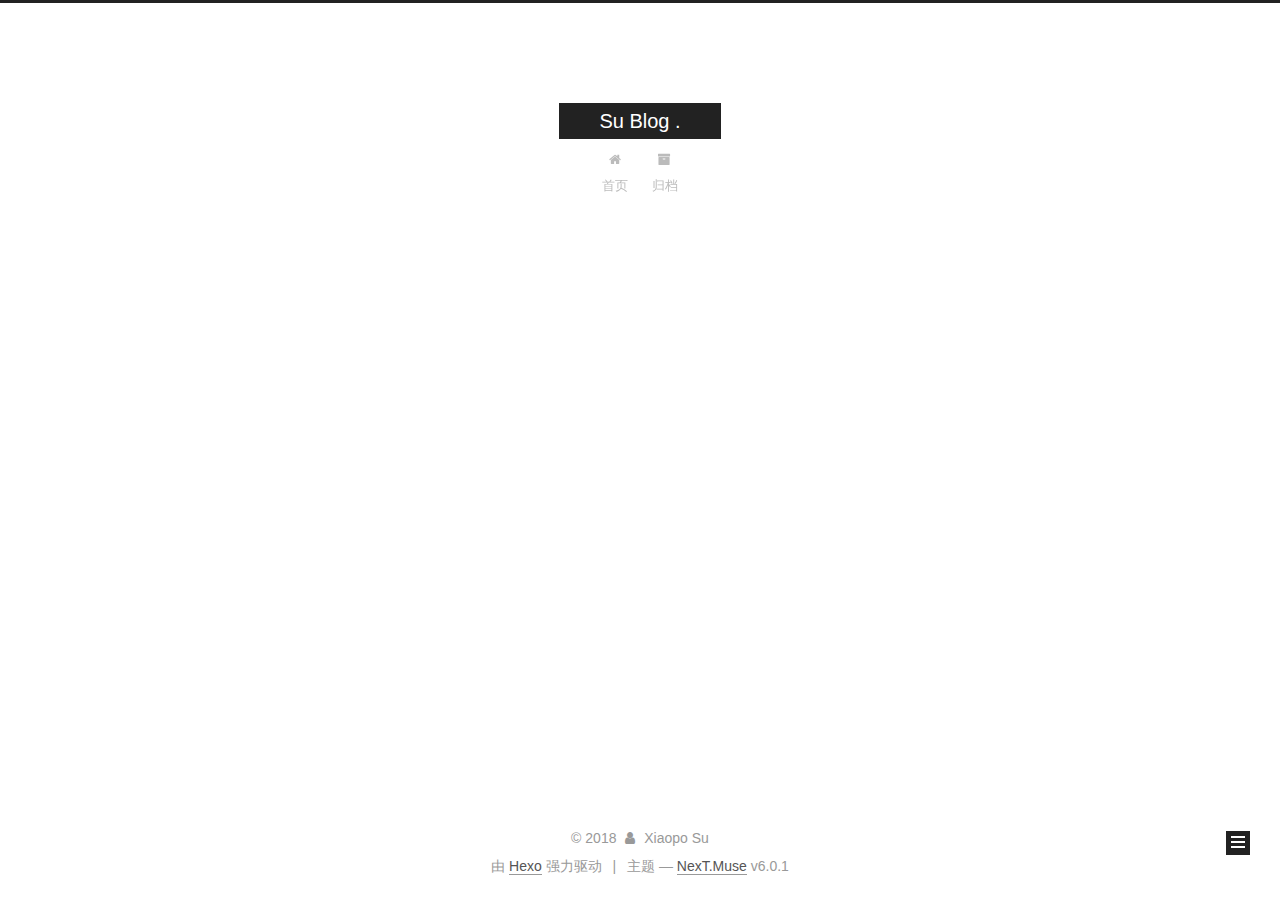
==== commit 0c23b17a: "Site updated: 2018-01-11 16:04:08" ====
--- a/archives/index.html
+++ b/archives/index.html
@@ -219,7 +219,7 @@
         
           
         
-        嗯..! 目前共计 2 篇日志。 继续努力。
+        嗯..! 目前共计 1 篇日志。 继续努力。
       </span>
 
       
@@ -266,43 +266,6 @@
 
       
 
-        
-        
-        
-
-        
-        
-
-        
-
-  <article class="post post-type-normal" itemscope itemtype="http://schema.org/Article">
-    <header class="post-header">
-
-      <h2 class="post-title">
-        
-            <a class="post-title-link" href="/2018/01/11/hello-world/" itemprop="url">
-              
-                <span itemprop="name">Hello World</span>
-              
-            </a>
-        
-      </h2>
-
-      <div class="post-meta">
-        <time class="post-time" itemprop="dateCreated"
-              datetime="2018-01-11T07:31:07Z"
-              content="2018-01-11" >
-          01-11
-        </time>
-      </div>
-
-    </header>
-  </article>
-
-
-
-      
-
     </div>
   </div>
   
@@ -351,7 +314,7 @@
                 
                   <a href="/archives/">
                 
-                    <span class="site-state-item-count">2</span>
+                    <span class="site-state-item-count">1</span>
                     <span class="site-state-item-name">日志</span>
                   </a>
                 </div>
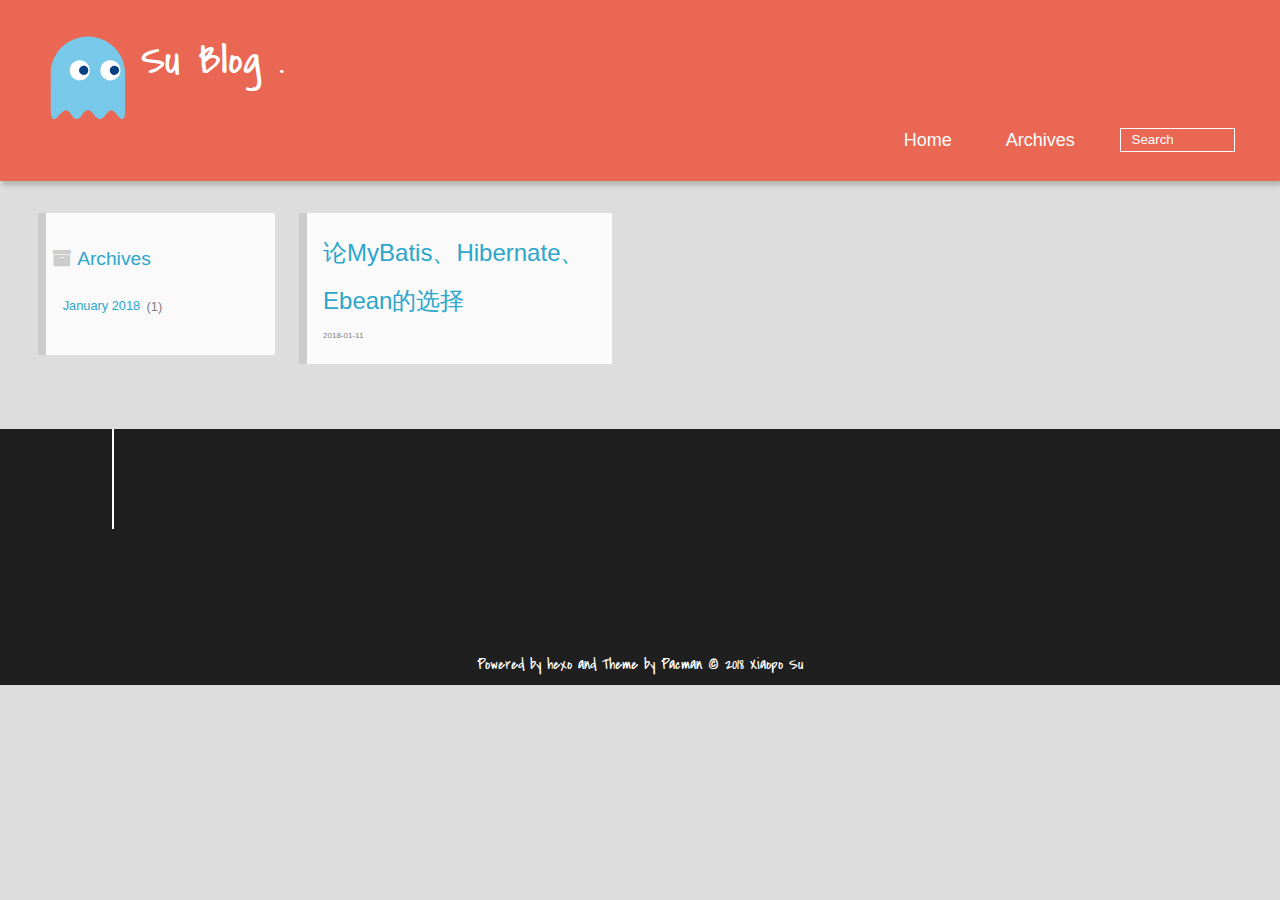
==== commit d3f1fa5b: "Site updated: 2018-01-11 16:13:09" ====
--- a/archives/index.html
+++ b/archives/index.html
@@ -1,414 +1,157 @@
-<!DOCTYPE html>
+
+  <!DOCTYPE HTML>
+<html lang="zh-Hans">
+<head>
+  <meta charset="UTF-8">
+  
+    <title>Archives | Su Blog .</title>
+    <meta name="viewport" content="width=device-width, initial-scale=1, maximum-scale=3, minimum-scale=1">
+    
+    <meta name="author" content="Xiaopo Su">
+    
+    
+    
+    
+    
+    <link rel="icon" href="/img/favicon.ico">
+    
+    
+    <link rel="apple-touch-icon" href="/img/pacman.jpg">
+    <link rel="apple-touch-icon-precomposed" href="/img/pacman.jpg">
+    
+    <link rel="stylesheet" href="/css/style.css">
+</head>
+
+    <body>
+      <header>
+        <div>
+		
+			<div id="imglogo">
+				<a href="/"><img src="/img/logo.svg" alt="Su Blog ." title="Su Blog ."/></a>
+			</div>
+			
+			<div id="textlogo">
+				<h1 class="site-name"><a href="/" title="Su Blog .">Su Blog .</a></h1>
+				<h2 class="blog-motto"></h2>
+			</div>
+			<div class="navbar"><a class="navbutton navmobile" href="#" title="Menu">
+			</a></div>
+			<nav class="animated">
+				<ul>
+					
+						<li><a href="/">Home</a></li>
+					
+						<li><a href="/archives">Archives</a></li>
+					
+					<li>
+					
+					<form class="search" action="//google.com/search" method="get" accept-charset="utf-8">
+						<label>Search</label>
+						<input type="text" id="search" name="q" autocomplete="off" maxlength="20" placeholder="Search" />
+						<input type="hidden" name="q" value="site:yoursite.com">
+					</form>
+					
+					</li>
+				</ul>
+			</nav>			
+</div>
+
+      </header>
+      <div id="container">
+        
+
+<div class="archive-title" >
+  <h2 class="archive-icon">Archives</h2>
+  
+  <div class="archiveslist archive-float clearfix">
+   <ul class="archive-list"><li class="archive-list-item"><a class="archive-list-link" href="/archives/2018/01/">January 2018</a><span class="archive-list-count">1</span></li></ul>
+ </div>
+  
+</div>
+<div id="main" class="archive-part clearfix">
+  <div id="archive-page">
+
+  <section class="post" itemscope itemprop="blogPost">
+  
+    <a href="/2018/01/11/论MyBatis、Hibernate、Ebean的选择/" title="论MyBatis、Hibernate、Ebean的选择" itemprop="url">
+  
+    <h1 itemprop="name">论MyBatis、Hibernate、Ebean的选择</h1>
+    
+    <time datetime="2018-01-11T15:38:42.000Z" itemprop="datePublished">2018-01-11</time>
+  </a>
+</section>
 
 
-
-  
-
-
-<html class="theme-next muse use-motion" lang="zh-Hans">
-<head>
-  <meta charset="UTF-8"/>
-<meta http-equiv="X-UA-Compatible" content="IE=edge" />
-<meta name="viewport" content="width=device-width, initial-scale=1, maximum-scale=1"/>
-<meta name="theme-color" content="#222">
-
-
-
-
-
-
-
-
-
-<meta http-equiv="Cache-Control" content="no-transform" />
-<meta http-equiv="Cache-Control" content="no-siteapp" />
-
-
-
-
-
-
-
-
-
-
-
-
-
-
-
-
-
-
-
-
-
-
-<link href="/lib/font-awesome/css/font-awesome.min.css?v=4.6.2" rel="stylesheet" type="text/css" />
-
-<link href="/css/main.css?v=6.0.1" rel="stylesheet" type="text/css" />
-
-
-  <link rel="apple-touch-icon" sizes="180x180" href="/images/apple-touch-icon-next.png?v=6.0.1">
-
-
-  <link rel="icon" type="image/png" sizes="32x32" href="/images/favicon-32x32-next.png?v=6.0.1">
-
-
-  <link rel="icon" type="image/png" sizes="16x16" href="/images/favicon-16x16-next.png?v=6.0.1">
-
-
-  <link rel="mask-icon" href="/images/logo.svg?v=6.0.1" color="#222">
-
-
-
-
-
-  <meta name="keywords" content="Hexo, NexT" />
-
-
-
-
-
-
-
-
-
-
-<meta name="description" content="1. MyBatis MyBatis 是一个使用xml作为sql语句载体的orm框架  2. Hibernate Hibernate 是把表结构抽象为对象关联、复杂庞大的orm框架  3. Ebean 轻量型的orm">
-<meta property="og:type" content="article">
-<meta property="og:title" content="论MyBatis、Hibernate、Ebean的选择">
-<meta property="og:url" content="http://yoursite.com/2018/01/11/论MyBatis、Hibernate、Ebean的选择/index.html">
-<meta property="og:site_name" content="Su Blog .">
-<meta property="og:description" content="1. MyBatis MyBatis 是一个使用xml作为sql语句载体的orm框架  2. Hibernate Hibernate 是把表结构抽象为对象关联、复杂庞大的orm框架  3. Ebean 轻量型的orm">
-<meta property="og:locale" content="zh-Hans">
-<meta property="og:updated_time" content="2018-01-11T07:44:26.445Z">
-<meta name="twitter:card" content="summary">
-<meta name="twitter:title" content="论MyBatis、Hibernate、Ebean的选择">
-<meta name="twitter:description" content="1. MyBatis MyBatis 是一个使用xml作为sql语句载体的orm框架  2. Hibernate Hibernate 是把表结构抽象为对象关联、复杂庞大的orm框架  3. Ebean 轻量型的orm">
-
-
-
-<script type="text/javascript" id="hexo.configurations">
-  var NexT = window.NexT || {};
-  var CONFIG = {
-    root: '/',
-    scheme: 'Muse',
-    version: '6.0.1',
-    sidebar: {"position":"left","display":"post","offset":12,"b2t":false,"scrollpercent":false,"onmobile":false},
-    fancybox: false,
-    fastclick: false,
-    lazyload: false,
-    tabs: true,
-    motion: {"enable":true,"async":false,"transition":{"post_block":"fadeIn","post_header":"slideDownIn","post_body":"slideDownIn","coll_header":"slideLeftIn","sidebar":"slideUpIn"}},
-    algolia: {
-      applicationID: '',
-      apiKey: '',
-      indexName: '',
-      hits: {"per_page":10},
-      labels: {"input_placeholder":"Search for Posts","hits_empty":"We didn't find any results for the search: ${query}","hits_stats":"${hits} results found in ${time} ms"}
-    }
-  };
-</script>
-
-
-
-  <link rel="canonical" href="http://yoursite.com/2018/01/11/论MyBatis、Hibernate、Ebean的选择/"/>
-
-
-
-
-
-  <title>归档 | Su Blog .</title>
-  
-
-
-
-
-
-
-
-
-</head>
-
-<body itemscope itemtype="http://schema.org/WebPage" lang="zh-Hans">
-
-  
-  
-    
-  
-
-  <div class="container sidebar-position-left page-archive">
-    <div class="headband"></div>
-
-    
-
-    <header id="header" class="header" itemscope itemtype="http://schema.org/WPHeader">
-      <div class="header-inner"> <div class="site-brand-wrapper">
-  <div class="site-meta ">
-    
-
-    <div class="custom-logo-site-title">
-      <a href="/"  class="brand" rel="start">
-        <span class="logo-line-before"><i></i></span>
-        <span class="site-title">Su Blog .</span>
-        <span class="logo-line-after"><i></i></span>
-      </a>
-    </div>
-      
-        <p class="site-subtitle"></p>
-      
-  </div>
-
-  <div class="site-nav-toggle">
-    <button>
-      <span class="btn-bar"></span>
-      <span class="btn-bar"></span>
-      <span class="btn-bar"></span>
-    </button>
   </div>
 </div>
 
-<nav class="site-nav">
-  
-
-  
-    <ul id="menu" class="menu">
-      
+      </div>
+      <footer><div id="footer" >
+	
+	<div class="line">
+		<span></span>
+		<div class="author"></div>
+	</div>
+	
+	
+	<div class="social-font clearfix">
+		
+		
+		
+		
+		
+	</div>
+		<p class="copyright">Powered by <a href="http://hexo.io" target="_blank" title="hexo">hexo</a> and Theme by <a href="https://github.com/A-limon/pacman" target="_blank" title="Pacman">Pacman</a> © 2018 
+		
+		<a href="http://yoursite.com" target="_blank" title="Xiaopo Su">Xiaopo Su</a>
+		
+		</p>
+</div>
+</footer>
+      <script src="/js/jquery-2.1.0.min.js"></script>
+<script type="text/javascript">
+$(document).ready(function(){ 
+  $('.navbar').click(function(){
+    $('header nav').toggleClass('shownav');
+  });
+  var myWidth = 0;
+  function getSize(){
+    if( typeof( window.innerWidth ) == 'number' ) {
+      myWidth = window.innerWidth;
+    } else if( document.documentElement && document.documentElement.clientWidth) {
+      myWidth = document.documentElement.clientWidth;
+    };
+  };
+  var m = $('#main'),
+      a = $('#asidepart'),
+      c = $('.closeaside'),
+      o = $('.openaside');
+  $(window).resize(function(){
+    getSize(); 
+    if (myWidth >= 1024) {
+      $('header nav').removeClass('shownav');
+    }else
+    {
+      m.removeClass('moveMain');
+      a.css('display', 'block').removeClass('fadeOut');
+      o.css('display', 'none');
         
-        <li class="menu-item menu-item-home">
-          <a href="/" rel="section">
-            <i class="menu-item-icon fa fa-fw fa-home"></i> <br />首页</a>
-        </li>
-      
-        
-        <li class="menu-item menu-item-archives">
-          <a href="/archives/" rel="section">
-            <i class="menu-item-icon fa fa-fw fa-archive"></i> <br />归档</a>
-        </li>
-      
-
-      
-    </ul>
-  
-
-  
-</nav>
-
-
-
- </div>
-    </header>
-
-    <main id="main" class="main">
-      <div class="main-inner">
-        <div class="content-wrap">
-          <div id="content" class="content">
-            
-
-  
-  
-  
-  <div class="post-block archive">
-    <div id="posts" class="posts-collapse">
-      <span class="archive-move-on"></span>
-
-      <span class="archive-page-counter">
-        
-        
-        
-          
-        
-        嗯..! 目前共计 1 篇日志。 继续努力。
-      </span>
-
-      
-
-        
-        
-        
-
-        
-          
-          <div class="collection-title">
-            <h1 class="archive-year" id="archive-year-2018">2018</h1>
-          </div>
-        
-        
-
-        
-
-  <article class="post post-type-normal" itemscope itemtype="http://schema.org/Article">
-    <header class="post-header">
-
-      <h2 class="post-title">
-        
-            <a class="post-title-link" href="/2018/01/11/论MyBatis、Hibernate、Ebean的选择/" itemprop="url">
-              
-                <span itemprop="name">论MyBatis、Hibernate、Ebean的选择</span>
-              
-            </a>
-        
-      </h2>
-
-      <div class="post-meta">
-        <time class="post-time" itemprop="dateCreated"
-              datetime="2018-01-11T15:38:42Z"
-              content="2018-01-11" >
-          01-11
-        </time>
-      </div>
-
-    </header>
-  </article>
-
-
-
-      
-
-    </div>
-  </div>
-  
-  
-  
-
-  
-
-
-
-          </div>
-          
-
-        </div>
-        
-          
-  
-  <div class="sidebar-toggle">
-    <div class="sidebar-toggle-line-wrap">
-      <span class="sidebar-toggle-line sidebar-toggle-line-first"></span>
-      <span class="sidebar-toggle-line sidebar-toggle-line-middle"></span>
-      <span class="sidebar-toggle-line sidebar-toggle-line-last"></span>
-    </div>
-  </div>
-
-  <aside id="sidebar" class="sidebar">
-    
-    <div class="sidebar-inner">
-
-      
-
-      
-
-      <section class="site-overview-wrap sidebar-panel sidebar-panel-active">
-        <div class="site-overview">
-          <div class="site-author motion-element" itemprop="author" itemscope itemtype="http://schema.org/Person">
-            
-              <p class="site-author-name" itemprop="name">Xiaopo Su</p>
-              <p class="site-description motion-element" itemprop="description"></p>
-          </div>
-
-          
-            <nav class="site-state motion-element">
-              
-                <div class="site-state-item site-state-posts">
-                
-                  <a href="/archives/">
-                
-                    <span class="site-state-item-count">1</span>
-                    <span class="site-state-item-name">日志</span>
-                  </a>
-                </div>
-              
-
-              
-
-              
-            </nav>
-          
-
-          
-
-          
-
-          
-          
-
-          
-          
-
-          
-
-        </div>
-      </section>
-
-      
-
-      
-
-    </div>
-  </aside>
-
-
-        
-      </div>
-    </main>
-
-    <footer id="footer" class="footer">
-      <div class="footer-inner">
-        <div class="copyright">&copy; <span itemprop="copyrightYear">2018</span>
-  <span class="with-love">
-    <i class="fa fa-user"></i>
-  </span>
-  <span class="author" itemprop="copyrightHolder">Xiaopo Su</span>
-
-  
-
-  
-</div>
-
-
-  <div class="powered-by">由 <a class="theme-link" target="_blank" href="https://hexo.io">Hexo</a> 强力驱动</div>
-
-
-
-  <span class="post-meta-divider">|</span>
-
-
-
-  <div class="theme-info">主题 &mdash; <a class="theme-link" target="_blank" href="https://github.com/theme-next/hexo-theme-next">NexT.Muse</a> v6.0.1</div>
-
-
-
-
-        
-
-
-
-
-
-
-
-        
-      </div>
-    </footer>
-
-    
-      <div class="back-to-top">
-        <i class="fa fa-arrow-up"></i>
-        
-      </div>
-    
-
-    
-
-  </div>
-
-  
-
-<script type="text/javascript">
-  if (Object.prototype.toString.call(window.Promise) !== '[object Function]') {
-    window.Promise = null;
-  }
+    }
+  });
+  c.click(function(){
+    a.addClass('fadeOut').css('display', 'none');
+    o.css('display', 'block').addClass('fadeIn');
+    m.addClass('moveMain');
+  });
+  o.click(function(){
+    o.css('display', 'none').removeClass('beforeFadeIn');
+    a.css('display', 'block').removeClass('fadeOut').addClass('fadeIn');      
+    m.removeClass('moveMain');
+  });
+  $(window).scroll(function(){
+    o.css("top",Math.max(80,260-$(this).scrollTop()));
+  });
+});
 </script>
 
 
@@ -417,109 +160,5 @@
 
 
 
-
-
-
-
-
-
-
-
-
-
-
-
-
-
-
-
-
-
-
-  
-  
-    <script type="text/javascript" src="/lib/jquery/index.js?v=2.1.3"></script>
-  
-
-  
-  
-    <script type="text/javascript" src="/lib/velocity/velocity.min.js?v=1.2.1"></script>
-  
-
-  
-  
-    <script type="text/javascript" src="/lib/velocity/velocity.ui.min.js?v=1.2.1"></script>
-  
-
-
-  
-
-
-  <script type="text/javascript" src="/js/src/utils.js?v=6.0.1"></script>
-
-  <script type="text/javascript" src="/js/src/motion.js?v=6.0.1"></script>
-
-
-
-  
-  
-
-  
-
-  
-
-
-  <script type="text/javascript" src="/js/src/bootstrap.js?v=6.0.1"></script>
-
-
-
-  
-
-
-
-	
-
-
-
-
-
-  
-
-
-
-
-
-  
-
-
-
-
-
-
-
-
-
-
-  
-
-
-
-
-
-  
-
-  
-
-  
-
-  
-  
-
-  
-
-  
-
-  
-
-</body>
-</html>
+    </body>
+   </html>
--- a/css/style.css
+++ b/css/style.css
@@ -0,0 +1,1900 @@
+html,
+body,
+div,
+span,
+applet,
+object,
+iframe,
+h1,
+h2,
+h3,
+h4,
+h5,
+h6,
+p,
+blockquote,
+pre,
+a,
+abbr,
+acronym,
+address,
+big,
+cite,
+code,
+del,
+dfn,
+em,
+img,
+ins,
+kbd,
+q,
+s,
+samp,
+small,
+strike,
+strong,
+sub,
+sup,
+tt,
+var,
+dl,
+dt,
+dd,
+ol,
+ul,
+li,
+fieldset,
+form,
+label,
+legend,
+table,
+caption,
+tbody,
+tfoot,
+thead,
+tr,
+th,
+td {
+  margin: 0;
+  padding: 0;
+  border: 0;
+  outline: 0;
+  font-weight: inherit;
+  font-style: inherit;
+  font-family: inherit;
+  font-size: 100%;
+  vertical-align: baseline;
+}
+body {
+  line-height: 1;
+  color: #000;
+  background: #fff;
+}
+ol,
+ul {
+  list-style: none;
+}
+table {
+  border-collapse: separate;
+  border-spacing: 0;
+  vertical-align: middle;
+}
+caption,
+th,
+td {
+  text-align: left;
+  font-weight: normal;
+  vertical-align: middle;
+}
+a img {
+  border: none;
+}
+/* custom Font*/
+@font-face {
+  font-family: "covered_by_your_graceregular";
+  font-weight: normal;
+  font-style: normal;
+  src: url("../font/coveredbyyourgrace-webfont.eot");
+  src: url("../font/coveredbyyourgrace-webfont.eot?#iefix") format('embedded-opentype'), url("../font/coveredbyyourgrace-webfont.svg#covered_by_your_graceregular") format('svg'), url("../font/coveredbyyourgrace-webfont.woff") format('woff'), url("../font/coveredbyyourgrace-webfont.ttf") format('truetype');
+}
+/* icon Font */
+@font-face {
+  font-family: "FontAwesome";
+  font-style: normal;
+  font-weight: normal;
+  src: url("../font/fontawesome-webfont.eot?v=#4.0.3");
+  src: url("../font/fontawesome-webfont.eot?#iefix&v=#4.0.3") format("embedded-opentype"), url("../font/fontawesome-webfont.woff?v=#4.0.3") format("woff"), url("../font/fontawesome-webfont.ttf?v=#4.0.3") format("truetype"), url("../font/fontawesome-webfont.svg#fontawesomeregular?v=#4.0.3") format("svg");
+}
+/* Public style */
+* {
+  -webkit-margin-before: 0;
+  -webkit-margin-after: 0;
+}
+body {
+  background: #ddd;
+  font-family: "Helvetica Neue", "Helvetica", "Microsoft YaHei", "WenQuanYi Micro Hei", Arial, sans-serif;
+  font-size: 100%;
+  color: #817c7c;
+  line-height: 1.5;
+}
+small {
+  font-size: 80%;
+}
+sub,
+sup {
+  font-size: 75%;
+  line-height: 0;
+  position: relative;
+  vertical-align: baseline;
+}
+sup {
+  top: -0.5em;
+  padding-left: 0.3em;
+}
+sub {
+  bottom: -0.25em;
+}
+a {
+  text-decoration: none;
+  color: #817c7c;
+}
+a:hover,
+a:focus {
+  outline: 0;
+  text-decoration: none;
+  -webkit-transition: color 0.25s, background 0.5s;
+  -moz-transition: color 0.25s, background 0.5s;
+  -o-transition: color 0.25s, background 0.5s;
+  -ms-transition: color 0.25s, background 0.5s;
+  transition: color 0.25s, background 0.5s;
+}
+a:hover:before {
+  -webkit-transition: color 0.25s, background 0.5s;
+  -moz-transition: color 0.25s, background 0.5s;
+  -o-transition: color 0.25s, background 0.5s;
+  -ms-transition: color 0.25s, background 0.5s;
+  transition: color 0.25s, background 0.5s;
+}
+input:focus {
+  outline: none;
+}
+input,
+button {
+  margin: 0;
+  padding: 0;
+}
+input::-moz-focus-inner,
+button::-moz-focus-inner {
+  border: 0;
+  padding: 0;
+}
+h1 {
+  font-size: 1.5em;
+}
+.fa {
+  display: inline-block;
+  font-family: FontAwesome;
+  font-style: normal;
+  font-weight: normal;
+  line-height: 1;
+  -webkit-font-smoothing: antialiased;
+  -moz-osx-font-smoothing: grayscale;
+}
+.clearfix {
+  zoom: 1;
+}
+.clearfix:before,
+.clearfix:after {
+  content: "";
+  display: table;
+}
+.clearfix:after {
+  clear: both;
+}
+::-webkit-input-placeholder {
+  color: #fff;
+  padding: 2px 0 0 4px;
+}
+::-moz-placeholder {
+  color: #fff;
+  padding: 2px 0 0 4px;
+}
+:-ms-input-placeholder {
+  color: #fff;
+  padding: 2px 0 0 4px;
+}
+::-webkit-input-placeholder::before {
+  font-family: "FontAwesome";
+  -webkit-font-smoothing: antialiased;
+  -moz-osx-font-smoothing: grayscale;
+  content: "\f002";
+  padding-right: 4px;
+}
+::-moz-placeholder:before {
+  font-family: "FontAwesome";
+  -webkit-font-smoothing: antialiased;
+  -moz-osx-font-smoothing: grayscale;
+  content: "\f002";
+  padding-right: 4px;
+}
+:-ms-input-placeholder::before {
+  font-family: "FontAwesome";
+  -webkit-font-smoothing: antialiased;
+  -moz-osx-font-smoothing: grayscale;
+  content: "\f002";
+  padding-right: 4px;
+}
+input[type="search"]::-webkit-search-cancel-button,
+input[type="search"]::-webkit-search-decoration {
+  -webkit-appearance: none;
+}
+::-webkit-search-cancel-button:after {
+  font-family: "FontAwesome";
+  -webkit-font-smoothing: antialiased;
+  -moz-osx-font-smoothing: grayscale;
+  content: '\f00d';
+  color: #fff;
+  padding-right: 4px;
+}
+/* css3 animate */
+.animated {
+  -webkit-animation-fill-mode: both;
+  -moz-animation-fill-mode: both;
+  -o-animation-fill-mode: both;
+  -ms-animation-fill-mode: both;
+  animation-fill-mode: both;
+  -webkit-animation-duration: 1s;
+  -moz-animation-duration: 1s;
+  -o-animation-duration: 1s;
+  -ms-animation-duration: 1s;
+  animation-duration: 1s;
+}
+@-webkit-keyframes fadeIn {
+  0% {
+    opacity: 0;
+    -ms-filter: "progid:DXImageTransform.Microsoft.Alpha(Opacity=0)";
+    filter: alpha(opacity=0);
+  }
+  100% {
+    opacity: 1;
+    -ms-filter: none;
+    filter: none;
+  }
+}
+.fadeIn {
+  -webkit-animation-name: fadeIn;
+  -moz-animation-name: fadeIn;
+  -o-animation-name: fadeIn;
+  -ms-animation-name: fadeIn;
+  animation-name: fadeIn;
+}
+.fadeOut {
+  -webkit-animation-name: fadeOut;
+  -moz-animation-name: fadeOut;
+  -o-animation-name: fadeOut;
+  -ms-animation-name: fadeOut;
+  animation-name: fadeOut;
+}
+@-moz-keyframes fadeInDown {
+  0% {
+    opacity: 0;
+    -ms-filter: "progid:DXImageTransform.Microsoft.Alpha(Opacity=0)";
+    filter: alpha(opacity=0);
+    -webkit-transform: translateY(-20px);
+    -moz-transform: translateY(-20px);
+    -o-transform: translateY(-20px);
+    -ms-transform: translateY(-20px);
+    transform: translateY(-20px);
+  }
+  100% {
+    opacity: 1;
+    -ms-filter: none;
+    filter: none;
+    -webkit-transform: translateY(0);
+    -moz-transform: translateY(0);
+    -o-transform: translateY(0);
+    -ms-transform: translateY(0);
+    transform: translateY(0);
+  }
+}
+@-webkit-keyframes fadeInDown {
+  0% {
+    opacity: 0;
+    -ms-filter: "progid:DXImageTransform.Microsoft.Alpha(Opacity=0)";
+    filter: alpha(opacity=0);
+    -webkit-transform: translateY(-20px);
+    -moz-transform: translateY(-20px);
+    -o-transform: translateY(-20px);
+    -ms-transform: translateY(-20px);
+    transform: translateY(-20px);
+  }
+  100% {
+    opacity: 1;
+    -ms-filter: none;
+    filter: none;
+    -webkit-transform: translateY(0);
+    -moz-transform: translateY(0);
+    -o-transform: translateY(0);
+    -ms-transform: translateY(0);
+    transform: translateY(0);
+  }
+}
+@-o-keyframes fadeInDown {
+  0% {
+    opacity: 0;
+    -ms-filter: "progid:DXImageTransform.Microsoft.Alpha(Opacity=0)";
+    filter: alpha(opacity=0);
+    -webkit-transform: translateY(-20px);
+    -moz-transform: translateY(-20px);
+    -o-transform: translateY(-20px);
+    -ms-transform: translateY(-20px);
+    transform: translateY(-20px);
+  }
+  100% {
+    opacity: 1;
+    -ms-filter: none;
+    filter: none;
+    -webkit-transform: translateY(0);
+    -moz-transform: translateY(0);
+    -o-transform: translateY(0);
+    -ms-transform: translateY(0);
+    transform: translateY(0);
+  }
+}
+@keyframes fadeInDown {
+  0% {
+    opacity: 0;
+    -ms-filter: "progid:DXImageTransform.Microsoft.Alpha(Opacity=0)";
+    filter: alpha(opacity=0);
+    -webkit-transform: translateY(-20px);
+    -moz-transform: translateY(-20px);
+    -o-transform: translateY(-20px);
+    -ms-transform: translateY(-20px);
+    transform: translateY(-20px);
+  }
+  100% {
+    opacity: 1;
+    -ms-filter: none;
+    filter: none;
+    -webkit-transform: translateY(0);
+    -moz-transform: translateY(0);
+    -o-transform: translateY(0);
+    -ms-transform: translateY(0);
+    transform: translateY(0);
+  }
+}
+body >header {
+  width: 100%;
+  -webkit-box-shadow: 2px 4px 5px rgba(3,3,3,0.2);
+  box-shadow: 2px 4px 5px rgba(3,3,3,0.2);
+  background: #ea6753;
+  color: #fff;
+  padding: 1em 0 0.8em;
+}
+@media only screen and (min-width: 1024px) {
+  body >header {
+    padding: 1.8em 0 1.5em;
+  }
+}
+body >header >div {
+  width: 95%;
+  margin: 0 auto;
+  position: relative;
+  overflow: hidden;
+}
+@media only screen and (min-width: 1024px) {
+  body >header >div {
+    width: 93%;
+  }
+}
+body >header a {
+  display: block;
+  color: #fff;
+}
+#imglogo {
+  float: left;
+  width: 4em;
+  height: 4em;
+}
+@media only screen and (min-width: 768px) {
+  #imglogo {
+    width: 5em;
+  }
+}
+@media only screen and (min-width: 1024px) {
+  #imglogo {
+    width: 5.5em;
+  }
+}
+#imglogo img {
+  width: 4em;
+}
+@media only screen and (min-width: 768px) {
+  #imglogo img {
+    width: 5em;
+  }
+}
+@media only screen and (min-width: 1024px) {
+  #imglogo img {
+    width: 5.5em;
+  }
+}
+#textlogo {
+  float: left;
+  width: 75%;
+  margin-left: 0.5em;
+}
+#textlogo h1.site-name {
+  width: 86%;
+  font-family: "covered_by_your_graceregular";
+  font-size: 200%;
+  line-height: 1.5;
+  -webkit-font-smoothing: antialiased;
+  -moz-osx-font-smoothing: grayscale;
+}
+@media only screen and (min-width: 768px) {
+  #textlogo h1.site-name {
+    font-size: 240%;
+  }
+}
+@media only screen and (min-width: 1024px) {
+  #textlogo h1.site-name {
+    font-size: 280%;
+  }
+}
+#textlogo h2.blog-motto {
+  font-size: 0.7em;
+  font-weight: normal;
+}
+@media only screen and (min-width: 768px) {
+  #textlogo h2.blog-motto {
+    font-size: 100%;
+  }
+}
+@media only screen and (min-width: 1024px) {
+  #textlogo h2.blog-motto {
+    font-size: 110%;
+  }
+}
+.navbar {
+  position: absolute;
+  width: 2em;
+  right: 0em;
+  top: 1em;
+  padding: 0.5em;
+}
+@media only screen and (min-width: 1024px) {
+  .navbar {
+    display: none;
+  }
+}
+.navbutton::before {
+  font-family: "FontAwesome";
+  -webkit-font-smoothing: antialiased;
+  -moz-osx-font-smoothing: grayscale;
+  content: "\f0c9";
+}
+.navmobile::before {
+  padding-left: 1em;
+}
+header nav {
+  float: left;
+  width: 100%;
+  font-size: 112.5%;
+  padding-top: 0.5em;
+  max-height: 0.01em;
+  -webkit-transition: max-height 1s ease-out;
+  -moz-transition: max-height 1s ease-out;
+  -o-transition: max-height 1s ease-out;
+  -ms-transition: max-height 1s ease-out;
+  transition: max-height 1s ease-out;
+}
+@media only screen and (min-width: 568px) {
+  header nav {
+    width: 50%;
+  }
+}
+@media only screen and (min-width: 1024px) {
+  header nav {
+    float: right;
+    width: auto;
+    margin-top: 1em;
+    max-height: none;
+  }
+}
+@media only screen and (min-width: 1024px) {
+  header nav ul {
+    float: right;
+  }
+}
+@media only screen and (min-width: 1024px) {
+  header nav ul li {
+    float: left;
+  }
+}
+header nav ul li a {
+  padding: 0.2em 0 0.2em 1em;
+}
+@media only screen and (min-width: 1024px) {
+  header nav ul li a {
+    padding: 0.2em 1.5em;
+  }
+}
+header nav ul li a:hover {
+  background: #dd2c11;
+  color: #e9cd4c;
+}
+.shownav {
+  max-height: 40em;
+}
+.search {
+  padding: 0.1em 0 0 1em;
+}
+.search input {
+  line-height: 1.7;
+  border: 1px solid #fff;
+  color: #fff;
+  background: transparent;
+  width: 80%;
+  padding-left: 0.5em;
+}
+@media only screen and (min-width: 1024px) {
+  .search input {
+    width: 8em;
+    -webkit-transition: 0.5s width;
+    -moz-transition: 0.5s width;
+    -o-transition: 0.5s width;
+    -ms-transition: 0.5s width;
+    transition: 0.5s width;
+  }
+  .search input:focus {
+    width: 15em;
+  }
+}
+.search label {
+  display: none;
+}
+/* index layout */
+#container {
+  width: 95%;
+  margin: 0 auto;
+  overflow: hidden;
+}
+@media only screen and (min-width: 768px) {
+  #container {
+    width: 96%;
+  }
+}
+@media only screen and (min-width: 1024px) {
+  #container {
+    width: 94%;
+  }
+}
+@media only screen and (min-width: 1560px) {
+  #container {
+    width: 82%;
+  }
+}
+#main {
+  margin: 1em 0 0;
+  line-height: 1.8;
+}
+@media only screen and (min-width: 1024px) {
+  #main {
+    margin: 2em 0 0;
+    width: 75%;
+    float: left;
+    -webkit-transition: margin 0.5s ease-out;
+    -moz-transition: margin 0.5s ease-out;
+    -o-transition: margin 0.5s ease-out;
+    -ms-transition: margin 0.5s ease-out;
+    transition: margin 0.5s ease-out;
+  }
+}
+#main section.post {
+  background: #fafafa;
+  margin-bottom: 0.125em;
+}
+#main section.post a {
+  display: block;
+  border-left: 0.5em solid #ccc;
+  -webkit-transition: border-left 0.45s;
+  -moz-transition: border-left 0.45s;
+  -o-transition: border-left 0.45s;
+  -ms-transition: border-left 0.45s;
+  transition: border-left 0.45s;
+  padding: 0.5em;
+}
+@media only screen and (min-width: 768px) {
+  #main section.post a {
+    padding: 1em;
+  }
+}
+#main section.post a:hover {
+  border-left: 0.5em solid #ea6753;
+}
+#main section.post a h1 {
+  color: #2ca6cb;
+  line-height: 2;
+}
+#main section.post a p {
+  color: #817c7c;
+}
+#main section.post a time {
+  color: #817c7c;
+  display: block;
+  margin: 0.5em 0;
+  font-size: 0.5em;
+}
+.moveMain {
+  margin-left: 10% !important;
+}
+#page-nav {
+  background: #fafafa;
+  text-align: center;
+  overflow: hidden;
+}
+#page-nav a,
+#page-nav span {
+  display: inline-block;
+  padding: 0.5em 1em;
+}
+#page-nav a {
+  color: #2ca6cb;
+}
+#page-nav a:hover {
+  background: #ccc;
+  color: #ea6753;
+}
+#page-nav .prev {
+  float: left;
+  border-left: 0.5em solid #ccc;
+  -webkit-transition: border-left 0.5s;
+  -moz-transition: border-left 0.5s;
+  -o-transition: border-left 0.5s;
+  -ms-transition: border-left 0.5s;
+  transition: border-left 0.5s;
+}
+#page-nav .prev:hover {
+  border-left: 0.5em solid #ea6753;
+}
+#page-nav .next {
+  float: right;
+}
+#page-nav .page-number {
+  display: none;
+}
+@media only screen and (min-width: 768px) {
+  #page-nav .page-number {
+    display: inline-block;
+  }
+}
+#page-nav .current {
+  color: #b8b8b8;
+  font-weight: bold;
+}
+#page-nav .space {
+  color: #2ca6cb;
+}
+/* page layout */
+@media only screen and (min-width: 1024px) {
+  .page {
+    margin-left: 10% !important;
+  }
+}
+/* archive layout */
+.category-icon:before,
+.tag-icon:before,
+.archive-icon:before {
+  font-family: "FontAwesome";
+  -webkit-font-smoothing: antialiased;
+  -moz-osx-font-smoothing: grayscale;
+  color: #ccc;
+  font-size: 100%;
+  padding-right: 0.3em;
+}
+.category-icon:before {
+  content: "\f07b";
+}
+.tag-icon:before {
+  content: "\f02c";
+}
+.archive-icon:before {
+  content: "\f187";
+}
+.archive-title {
+  margin: 1em 0;
+  width: 97%;
+  padding: 2em 0 2em 3%;
+  background: #fafafa;
+  border-left: 0.5em solid #ccc;
+}
+@media only screen and (min-width: 1024px) {
+  .archive-title {
+    margin: 2em 0;
+    width: 18.5%;
+    padding-left: 0.5%;
+    float: left;
+  }
+}
+.archive-title h2 {
+  width: 90%;
+  color: #2ca6cb;
+  font-size: 120%;
+}
+.archive-title a {
+  color: #2ca6cb;
+  -webkit-transition: color 0.5s;
+  -moz-transition: color 0.5s;
+  -o-transition: color 0.5s;
+  -ms-transition: color 0.5s;
+  transition: color 0.5s;
+}
+.archive-title a:hover {
+  color: #ea6753;
+  -webkit-transition: color 0.5s;
+  -moz-transition: color 0.5s;
+  -o-transition: color 0.5s;
+  -ms-transition: color 0.5s;
+  transition: color 0.5s;
+}
+.current {
+  color: #ea6753 !important;
+}
+@media only screen and (min-width: 768px) {
+  .archive-part {
+    min-height: 200px;
+  }
+}
+@media only screen and (min-width: 1024px) {
+  .archive-part {
+    width: 78% !important;
+    float: right;
+    margin-left: 2% !important;
+  }
+}
+.archive-part section.post {
+  width: 100%;
+}
+@media only screen and (min-width: 768px) {
+  .archive-part section.post {
+    float: left;
+    width: 50%;
+  }
+}
+@media only screen and (min-width: 1024px) {
+  .archive-part section.post {
+    width: 33.333%;
+  }
+}
+@media only screen and (min-width: 768px) {
+  .archive-nav {
+    width: 100%;
+    float: left;
+    margin-top: 1em;
+  }
+}
+/* tags&categories layout */
+.all-list-box {
+  min-height: 400px;
+}
+.post,
+.page {
+  background: #fafafa;
+}
+.post a,
+.page a {
+  color: #2ca6cb;
+}
+.post a:hover,
+.page a:hover {
+  color: #ea6753;
+}
+@media only screen and (min-width: 768px) {
+  article header.article-info {
+    border-bottom: 1px solid #dbdbdb;
+  }
+}
+article header.article-info >h1 {
+  padding: 0.2em 3%;
+  font-size: 170%;
+  line-height: 1.5;
+  word-wrap: break-word;
+  word-break: normal;
+  -webkit-font-smoothing: antialiased;
+  -moz-osx-font-smoothing: grayscale;
+  border-left: 5px solid #ea6753;
+}
+@media only screen and (min-width: 1024px) {
+  article header.article-info >h1 {
+    font-size: 200%;
+    padding-top: 0.3em;
+  }
+}
+article header.article-info >p.article-author {
+  padding: 0.3em 4% 0.3em 0;
+  text-align: right;
+  border-bottom: 1px solid #dbdbdb;
+}
+@media only screen and (min-width: 768px) {
+  article header.article-info >p.article-author {
+    float: right;
+    border-bottom: none;
+  }
+}
+article header.article-info >p.article-time {
+  padding-top: 0.5em;
+  font-size: 0.8em;
+  text-align: center;
+}
+@media only screen and (min-width: 768px) {
+  article header.article-info >p.article-time {
+    float: right;
+    margin-right: 1em;
+    padding-top: 0.1em;
+    font-size: 0.9em;
+  }
+}
+article header.article-info >p.article-time:before {
+  font-family: "FontAwesome";
+  font-size: 130%;
+  content: "\f017";
+  -webkit-font-smoothing: antialiased;
+  -moz-osx-font-smoothing: grayscale;
+}
+article .article-content {
+  padding: 1.5em 4%;
+}
+article .article-content .kb {
+  padding: 0.1em 0.6em;
+  border: 1px solid #ccc;
+  background-color: code-color;
+  color: #8f8f8f;
+  -webkit-box-shadow: 0 1px 0 rgba(0,0,0,0.2), 0 0 0 2px #fff inset;
+  box-shadow: 0 1px 0 rgba(0,0,0,0.2), 0 0 0 2px #fff inset;
+  border-radius: 3px;
+  display: inline-block;
+  margin: 0 0.1em;
+  text-shadow: 0 1px 0 #fff;
+  line-height: 1.5;
+  white-space: nowrap;
+}
+article .article-content h1,
+article .article-content h2 {
+  font-size: 180%;
+  line-height: 1.2em;
+}
+article .article-content h3,
+article .article-content h4,
+article .article-content h5,
+article .article-content h6 {
+  font-size: 140%;
+}
+article .article-content h1,
+article .article-content h2,
+article .article-content h3,
+article .article-content h4,
+article .article-content h5,
+article .article-content h6 {
+  color: #333;
+  -webkit-font-smoothing: antialiased;
+  -moz-osx-font-smoothing: grayscale;
+  padding: 0.3em 0;
+  margin: 0.5em 0;
+}
+article .article-content h1 >code,
+article .article-content h2 >code,
+article .article-content h3 >code,
+article .article-content h4 >code,
+article .article-content h5 >code,
+article .article-content h6 >code {
+  color: #a3a3a3;
+}
+article .article-content hr {
+  border: 1px solid #dbdbdb;
+}
+article .article-content strong {
+  font-weight: bold;
+}
+article .article-content em {
+  font-style: italic;
+}
+article .article-content acronym,
+article .article-content abbr {
+  border-bottom: 1px dotted;
+}
+article .article-content blockquote {
+  border-left: 0.2em solid #ea6753;
+  margin: 0.65em 0 0.65em 4%;
+  padding-left: 1%;
+  line-height: 1.5;
+  font-size: 110%;
+}
+article .article-content blockquote footer {
+  background: #fafafa;
+  padding: 0;
+  margin: 0;
+  font-size: 80%;
+  line-height: 1em;
+}
+article .article-content blockquote cite {
+  font-style: italic;
+  padding-left: 0.5em;
+}
+article .article-content ul,
+article .article-content ol {
+  padding-left: 2em;
+  font-size: 105%;
+}
+@media only screen and (min-width: 768px) {
+  article .article-content ul,
+  article .article-content ol {
+    padding-left: 3em;
+  }
+}
+article .article-content ul li {
+  list-style: disc;
+  text-align: match-parent;
+  margin: 0.5em 0;
+}
+article .article-content ol li {
+  list-style-type: decimal;
+  margin: 0.5em 0;
+}
+article .article-content dl dt {
+  font-weight: blod;
+}
+article .article-content ul li>code,
+article .article-content ol li>code,
+article .article-content p code,
+article .article-content strong code,
+article .article-content em code {
+  font-family: Monaco, Menlo, Consolas, Courier New, monospace;
+  background: #eee;
+  color: #747070;
+  border: 1px solid #d6d6d6;
+  padding: 0 5px;
+  margin: 0 2px;
+  font-size: 90%;
+  white-space: nowrap;
+  text-shadow: 0 1px #fff;
+}
+article .article-content p {
+  font-size: 105%;
+  line-height: 1.7;
+  margin: 0.7em 0;
+}
+@media only screen and (min-width: 1024px) {
+  article .article-content p {
+    margin: 1.2em 0;
+  }
+}
+article .article-content img,
+article .article-content video,
+article .article-content figure img {
+  max-width: 100%;
+  display: block;
+  margin: auto;
+  height: auto;
+  vertical-align: middle;
+  padding-top: 0.5em;
+}
+@media only screen and (min-width: 1024px) {
+  article .article-content img,
+  article .article-content video,
+  article .article-content figure img {
+    padding-top: 0.7em;
+  }
+}
+article .article-content figcaption,
+article .article-content .caption {
+  text-align: center;
+  display: block;
+  font-size: 0.9em;
+  font-weight: blod;
+}
+article .article-content .video-container {
+  position: relative;
+  padding-top: 56%;
+  height: 0;
+  overflow: hidden;
+}
+article .article-content .video-container iframe,
+article .article-content .video-container object,
+article .article-content .video-container embed {
+  position: absolute;
+  top: 0;
+  left: 0;
+  width: 100%;
+  height: 100%;
+  margin-top: 0;
+}
+article .article-content table {
+  width: 100%;
+  border-collapse: collapse;
+  border-spacing: 0;
+}
+article .article-content table th {
+  font-weight: bold;
+  border-bottom: 3px solid #dbdbdb;
+  padding-bottom: 0.5em;
+}
+article .article-content table td {
+  border-bottom: 1px solid #dbdbdb;
+  padding: 10px 0;
+}
+article .article-content .pullquote {
+  text-align: left;
+  width: 45%;
+  margin: 0;
+  border: none;
+}
+article .article-content .left {
+  margin-left: 0.5em;
+  margin-right: 1em;
+  float: left;
+}
+article .article-content .right {
+  margin-right: 0.5em;
+  margin-left: 1em;
+  float: right;
+}
+footer.article-footer {
+  background: #fafafa;
+  padding: 0 4%;
+  margin: 0;
+  border-top: 1px solid #dbdbdb;
+}
+.article-share {
+  float: right;
+  width: 100%;
+}
+@media only screen and (min-width: 568px) {
+  .article-share {
+    width: 60%;
+  }
+}
+@media only screen and (min-width: 768px) {
+  .article-share {
+    width: 40%;
+  }
+}
+.share span {
+  float: right;
+  height: 3em;
+  width: 1em;
+  margin-right: 0.5em;
+  position: relative;
+  color: #d6d6d6;
+}
+.share span:before {
+  font-family: "FontAwesome";
+  content: "\f064";
+  font-size: 1em;
+  -webkit-font-smoothing: antialiased;
+  -moz-osx-font-smoothing: grayscale;
+  width: 1.5em;
+  height: 1.5em;
+  position: absolute;
+  top: 50%;
+  left: 50%;
+  margin-top: -0.75em;
+  margin-left: -0.75em;
+}
+.share a {
+  float: right;
+  width: 3em;
+  height: 3em;
+  display: block;
+  position: relative;
+}
+.share a:before {
+  font-size: 100%;
+  font-family: "FontAwesome";
+  text-align: center;
+  color: #817c7c;
+  -webkit-font-smoothing: antialiased;
+  -moz-osx-font-smoothing: grayscale;
+  width: 1.5em;
+  height: 1.5em;
+  position: absolute;
+  top: 50%;
+  left: 50%;
+  margin-top: -0.75em;
+  margin-left: -0.75em;
+}
+.share a:hover:before {
+  color: #fff;
+}
+.article-share-twitter:before {
+  content: "\f099";
+}
+.article-share-twitter:hover {
+  background: #00aced;
+  text-shadow: 0 1px #008abe;
+}
+.article-share-facebook:before {
+  content: "\f09a";
+}
+.article-share-facebook:hover {
+  background: #3b5998;
+  text-shadow: 0 1px #2f477a;
+}
+.article-share-weibo:before {
+  content: "\f18a";
+}
+.article-share-weibo:hover {
+  background: #eb182c;
+  text-shadow: 0 1px #bf1121;
+}
+.article-share-qrcode:before {
+  content: "\f029";
+}
+.article-share-qrcode:hover {
+  background: #49ae0f;
+  text-shadow: 0 1px #3a8b0c;
+}
+.article-back-to-top:before {
+  content: "\f062";
+}
+.article-back-to-top:hover {
+  background: #762c54;
+  text-shadow: 0 1px #5e2343;
+}
+.qrcode {
+  width: 15em;
+  height: 15em;
+  position: absolute;
+  top: 50%;
+  left: 50%;
+  margin-top: -7.5em;
+  margin-left: -7.5em;
+  background: #fff;
+  border: 2px solid #ccc;
+  border-radius: 3px;
+  display: inline-block;
+  opacity: 0;
+  -ms-filter: "progid:DXImageTransform.Microsoft.Alpha(Opacity=0)";
+  filter: alpha(opacity=0);
+  position: fixed;
+  text-align: center;
+  visibility: hidden;
+  z-index: 10;
+  -webkit-transition: opacity 0.5s;
+  -moz-transition: opacity 0.5s;
+  -o-transition: opacity 0.5s;
+  -ms-transition: opacity 0.5s;
+  transition: opacity 0.5s;
+}
+@media only screen and (min-width: 1024px) {
+  .qrcode {
+    width: 20em;
+    height: 20em;
+    position: absolute;
+    top: 50%;
+    left: 50%;
+    margin-top: -10em;
+    margin-left: -10em;
+    position: fixed;
+  }
+}
+.qrcode span {
+  display: block;
+  width: 80%;
+  height: 1.5em;
+  font-size: 80%;
+  float: left;
+}
+.qrcode span:before {
+  content: none;
+}
+.qrcode a {
+  display: block;
+  width: 16%;
+  height: 1.5em;
+  float: left;
+}
+.qrcode img {
+  width: 90%;
+  height: 90%;
+}
+.qrclose:before {
+  font-family: "FontAwesome";
+  -webkit-font-smoothing: antialiased;
+  -moz-osx-font-smoothing: grayscale;
+  content: "\f057";
+  color: #ccc;
+}
+.qrclose:hover:before {
+  color: #2ca6cb !important;
+}
+.overlay {
+  display: none !important;
+}
+.overlay:target+.qrcode {
+  opacity: 1;
+  -ms-filter: none;
+  filter: none;
+  visibility: visible;
+}
+.article-tags,
+.article-categories {
+  padding: 0.5em 0;
+  float: left;
+  width: 100%;
+}
+@media only screen and (min-width: 568px) {
+  .article-tags,
+  .article-categories {
+    width: 50%;
+  }
+}
+@media only screen and (min-width: 768px) {
+  .article-tags,
+  .article-categories {
+    width: 30%;
+  }
+}
+.article-tags {
+  color: #d6d6d6;
+}
+.article-tags span {
+  position: relative;
+  float: left;
+  width: 1em;
+  height: 2em;
+  margin-right: 0.5em;
+}
+.article-tags span:before {
+  font-family: "FontAwesome";
+  -webkit-font-smoothing: antialiased;
+  -moz-osx-font-smoothing: grayscale;
+  width: 1.2em;
+  height: 1.2em;
+  position: absolute;
+  top: 50%;
+  left: 50%;
+  margin-top: -0.6em;
+  margin-left: -0.6em;
+  content: "\f02c";
+}
+.article-tags a {
+  float: left;
+  padding: 0 0.3em;
+  margin: 0.3em;
+  background: #e6e6e6;
+}
+.article-tags a:hover {
+  color: #fff;
+  background: #2ca6cb;
+}
+.article-categories {
+  color: #d6d6d6;
+  margin-top: 0.3em;
+}
+.article-categories span:before {
+  font-family: "FontAwesome";
+  -webkit-font-smoothing: antialiased;
+  -moz-osx-font-smoothing: grayscale;
+  content: "\f07b";
+}
+.article-category-link {
+  padding: 0.5em;
+  margin: 0 0.3em;
+}
+.article-category-link:hover {
+  color: #fff !important;
+  background: #2ca6cb;
+}
+.article-nav {
+  padding: 0 10%;
+}
+@media only screen and (min-width: 768px) {
+  .article-nav {
+    padding: 0 4%;
+  }
+}
+.article-nav strong {
+  font-size: 0.6em;
+}
+.article-nav a {
+  display: block;
+  overflow: hidden;
+}
+.article-nav .prev a:hover,
+.article-nav .next a:hover {
+  background: #2ca6cb;
+  color: #fff;
+}
+.article-nav .prev {
+  width: 100%;
+  float: left;
+}
+.article-nav .prev strong {
+  padding-left: 1.8em;
+}
+.article-nav .prev span:before {
+  font-family: "FontAwesome";
+  -webkit-font-smoothing: antialiased;
+  -moz-osx-font-smoothing: grayscale;
+  content: "\f100";
+  padding-right: 0.5em;
+}
+@media only screen and (min-width: 768px) {
+  .article-nav .prev {
+    width: 45%;
+    float: left;
+  }
+}
+.article-nav .next {
+  width: 100%;
+  float: left;
+  text-align: left;
+}
+.article-nav .next strong {
+  padding-left: 1.5em;
+}
+.article-nav .next span:before {
+  font-family: "FontAwesome";
+  -webkit-font-smoothing: antialiased;
+  -moz-osx-font-smoothing: grayscale;
+  content: "\f101";
+  padding-right: 0.5em;
+}
+@media only screen and (min-width: 768px) {
+  .article-nav .next {
+    width: 45%;
+    float: right;
+    text-align: right;
+  }
+  .article-nav .next strong {
+    padding-right: 1.8em;
+  }
+  .article-nav .next span:before {
+    content: none;
+  }
+  .article-nav .next span:after {
+    font-family: "FontAwesome";
+    -webkit-font-smoothing: antialiased;
+    -moz-osx-font-smoothing: grayscale;
+    content: "\f101";
+    padding-left: 0.5em;
+  }
+}
+section.comment {
+  padding: 0 4%;
+  margin: 1em 0;
+}
+.toc-article {
+  background: #eee;
+  margin: 2em 0 0 0.5em;
+  padding: 1em;
+}
+.toc-article strong {
+  padding: 0.3em 0;
+}
+#toc {
+  line-height: 1em;
+  font-size: 0.8em;
+  float: right;
+}
+#toc .toc {
+  padding: 0;
+}
+#toc .toc li {
+  list-style-type: none;
+}
+#toc .toc-child {
+  padding-left: 1.5em;
+}
+#toc.toc-aside {
+  display: none;
+  width: 13%;
+  position: fixed;
+  right: 2%;
+  top: 320px;
+  overflow: hidden;
+  line-height: 1.5em;
+  font-size: 1em;
+  color: #333;
+  opacity: 0.6;
+  -ms-filter: "progid:DXImageTransform.Microsoft.Alpha(Opacity=60)";
+  filter: alpha(opacity=60);
+  -webkit-transition: opacity 1s ease-out;
+  -moz-transition: opacity 1s ease-out;
+  -o-transition: opacity 1s ease-out;
+  -ms-transition: opacity 1s ease-out;
+  transition: opacity 1s ease-out;
+}
+#toc.toc-aside strong {
+  padding: 0.3em 0;
+  color: #817c7c;
+}
+#toc.toc-aside:hover {
+  -webkit-transition: opacity 0.3s ease-out;
+  -moz-transition: opacity 0.3s ease-out;
+  -o-transition: opacity 0.3s ease-out;
+  -ms-transition: opacity 0.3s ease-out;
+  transition: opacity 0.3s ease-out;
+  opacity: 1;
+  -ms-filter: none;
+  filter: none;
+}
+#toc.toc-aside a {
+  -webkit-transition: color 1s ease-out;
+  -moz-transition: color 1s ease-out;
+  -o-transition: color 1s ease-out;
+  -ms-transition: color 1s ease-out;
+  transition: color 1s ease-out;
+}
+#toc.toc-aside a:hover {
+  color: #ea6753;
+  -webkit-transition: color 0.3s ease-out;
+  -moz-transition: color 0.3s ease-out;
+  -o-transition: color 0.3s ease-out;
+  -ms-transition: color 0.3s ease-out;
+  transition: color 0.3s ease-out;
+}
+.active {
+  color: #ea6753 !important;
+}
+.openaside {
+  display: none;
+  position: fixed;
+  right: 7.5%;
+  top: 260px;
+}
+.openaside a {
+  display: block;
+  color: #fff;
+  border: 1px solid #fff;
+  border-radius: 5px;
+  background: #ea6753;
+  padding: 0.2em 0.55em;
+}
+.openaside a::before {
+  font-family: "FontAwesome";
+  -webkit-font-smoothing: antialiased;
+  -moz-osx-font-smoothing: grayscale;
+  content: "\f0c9";
+}
+.closeaside {
+  display: none;
+}
+.closeaside a {
+  color: #ea6753;
+}
+.closeaside a:hover {
+  color: #2ca6cb;
+}
+.closeaside a::before {
+  font-family: "FontAwesome";
+  -webkit-font-smoothing: antialiased;
+  -moz-osx-font-smoothing: grayscale;
+  content: "\f0c9";
+}
+@media only screen and (min-width: 1024px) {
+  .closeaside {
+    display: block;
+    position: absolute;
+    right: 25px;
+    top: 22px;
+  }
+}
+#asidepart {
+  background: #fafafa;
+  margin: 1em 0 0;
+  padding: 0.5em 2% 1em;
+}
+@media only screen and (min-width: 1024px) {
+  #asidepart {
+    position: relative;
+    float: left;
+    width: 18%;
+    margin: 2em 0 0 3%;
+  }
+}
+.asidetitle {
+  font-size: 1.1em;
+  color: #2ca6cb;
+  padding: 0 0 0.3125em 0;
+  border-bottom: 0.1875em solid #ccc;
+}
+.asidetitle a {
+  color: #2ca6cb;
+}
+.asidetitle a:hover {
+  color: #ea6753;
+  -webkit-transition: color 0.5s;
+  -moz-transition: color 0.5s;
+  -o-transition: color 0.5s;
+  -ms-transition: color 0.5s;
+  transition: color 0.5s;
+}
+@media only screen and (min-width: 768px) {
+  .categorieslist {
+    width: 45%;
+    float: left;
+    margin: 0 5% 0 0;
+  }
+}
+@media only screen and (min-width: 1024px) {
+  .categorieslist {
+    width: 100%;
+    float: none;
+    margin: 1em 0 0;
+  }
+}
+.categorieslist li {
+  border-bottom: 1px solid #ccc;
+}
+.categorieslist li a {
+  display: block;
+  padding: 0.5em 5%;
+}
+.categorieslist li a:hover {
+  color: #ea6753;
+}
+.tagslist {
+  margin: 1em 0 0;
+}
+@media only screen and (min-width: 768px) {
+  .tagslist {
+    width: 45%;
+    float: left;
+    margin: 0 5% 0 0;
+  }
+}
+@media only screen and (min-width: 1024px) {
+  .tagslist {
+    width: 100%;
+    float: none;
+    margin: 1em 0 0;
+  }
+}
+.tagslist ul {
+  padding: 0.5em 0;
+}
+.tagslist ul li {
+  float: left;
+}
+.tagslist ul li a {
+  display: block;
+  margin: 0.3125em;
+  padding: 0.125em 0.3125em;
+  background: #dbdbdb;
+}
+.tagslist ul li a:hover {
+  color: #ea6753;
+  background: #e6e6e6;
+}
+.rsspart {
+  background: #ea6753;
+  width: 100%;
+}
+@media only screen and (min-width: 768px) {
+  .rsspart {
+    float: left;
+    width: 45%;
+    margin: 0 5% 0 0;
+  }
+}
+@media only screen and (min-width: 1024px) {
+  .rsspart {
+    width: 100%;
+    float: none;
+    margin: 1em 0 0;
+  }
+}
+.rsspart a {
+  color: #fff;
+  display: block;
+  padding: 0.625em 0;
+  text-align: center;
+}
+.rsspart a:hover {
+  color: #ea6753;
+  background: #fafafa;
+}
+.rsspart a::before {
+  font-family: "FontAwesome";
+  -webkit-font-smoothing: antialiased;
+  -moz-osx-font-smoothing: grayscale;
+  padding-right: 0.5em;
+  content: "\f09e";
+}
+@media only screen and (min-width: 768px) {
+  .archiveslist {
+    width: 45%;
+    float: left;
+    margin: 0 5% 0 0;
+  }
+}
+@media only screen and (min-width: 1024px) {
+  .archiveslist {
+    width: 100%;
+    float: none;
+    margin: 1em 0 0;
+  }
+}
+.archiveslist li {
+  font-size: 0.8em;
+  line-height: 2em;
+}
+.archiveslist li a {
+  padding: 0.5em;
+}
+.archiveslist li a:hover {
+  color: #ea6753;
+  -webkit-transition: color 0.25s;
+  -moz-transition: color 0.25s;
+  -o-transition: color 0.25s;
+  -ms-transition: color 0.25s;
+  transition: color 0.25s;
+}
+.archiveslist .archive-list-count:before {
+  content: "(";
+}
+.archiveslist .archive-list-count:after {
+  content: ")";
+}
+.archive-list {
+  padding: 0.5em 0;
+}
+.archive-float ul {
+  padding: 0;
+}
+.archive-float li {
+  float: left;
+  margin: 0.3em;
+}
+@media only screen and (min-width: 1024px) {
+  .archive-float li {
+    float: none;
+  }
+}
+@media only screen and (min-width: 768px) {
+  .tagcloudlist {
+    width: 45%;
+    float: left;
+    margin: 0 5% 0 0;
+  }
+}
+@media only screen and (min-width: 1024px) {
+  .tagcloudlist {
+    width: 100%;
+    float: none;
+    margin: 1em 0 0;
+  }
+}
+.tagcloudlist .tagcloudlist a {
+  padding: 0.2em;
+  display: block;
+  float: left;
+}
+.tagcloudlist .tagcloudlist a:hover {
+  color: #ea6753;
+  -webkit-transition: color 0.25s;
+  -moz-transition: color 0.25s;
+  -o-transition: color 0.25s;
+  -ms-transition: color 0.25s;
+  transition: color 0.25s;
+}
+.linkslist {
+  margin-top: 0.5em;
+}
+@media only screen and (min-width: 768px) {
+  .linkslist {
+    width: 45%;
+    float: left;
+    margin: 0 5% 0 0;
+  }
+}
+@media only screen and (min-width: 1024px) {
+  .linkslist {
+    width: 100%;
+    float: none;
+    margin: 1em 0 0;
+  }
+}
+.linkslist ul {
+  padding: 0.5em 0;
+}
+.linkslist ul a {
+  font-size: 1em;
+  line-height: 1.5;
+  display: block;
+  padding: 0 3%;
+}
+.linkslist ul a:hover {
+  color: #ea6753;
+  -webkit-transition: color 0.25s;
+  -moz-transition: color 0.25s;
+  -o-transition: color 0.25s;
+  -ms-transition: color 0.25s;
+  transition: color 0.25s;
+}
+footer {
+  margin-top: 1em;
+  background: #1f1f1f;
+  padding: 0 2% 0.5em;
+}
+#footer {
+  width: 95%;
+  margin: 0 auto;
+  overflow: hidden;
+  position: relative;
+}
+#footer .line {
+  width: 100%;
+  height: 14em;
+  margin: 0 auto;
+}
+@media only screen and (min-width: 768px) {
+  #footer .line {
+    width: 10em;
+    float: left;
+    position: relative;
+  }
+}
+#footer .line span {
+  display: block;
+  width: 0.5em;
+  height: 6.25em;
+  border-right: 0.125em solid #fff;
+  margin: 0 auto;
+}
+@media only screen and (min-width: 768px) {
+  #footer .line span {
+    position: absolute;
+    left: 3em;
+    margin: 0 0 1.5em;
+  }
+}
+.author {
+  width: 6.875em;
+  height: 6.875em;
+  margin: 0 auto;
+  background: no-repeat url("img/author.jpg") left top;
+  -webkit-background-size: 6.875em 6.875em;
+  -moz-background-size: 6.875em 6.875em;
+  background-size: 6.875em 6.875em;
+  border-radius: 3.4375em;
+  -webkit-transition: -webkit-transform 2s ease-out;
+  -moz-transition: -moz-transform 2s ease-out;
+  -o-transition: -o-transform 2s ease-out;
+  -ms-transition: -ms-transform 2s ease-out;
+  transition: transform 2s ease-out;
+}
+.author:hover {
+  -webkit-transform: rotateZ(360deg);
+  -moz-transform: rotateZ(360deg);
+  -o-transform: rotateZ(360deg);
+  -ms-transform: rotateZ(360deg);
+  transform: rotateZ(360deg);
+}
+@media only screen and (min-width: 768px) {
+  .author {
+    position: absolute;
+    top: 6em;
+    margin: 0 0 1.5em;
+  }
+}
+.info {
+  font-family: "covered_by_your_graceregular";
+  -webkit-font-smoothing: antialiased;
+  -moz-osx-font-smoothing: grayscale;
+  font-size: 150%;
+  line-height: 1.3em;
+  width: 90%;
+  margin: 0 auto;
+  color: #fff;
+}
+@media only screen and (min-width: 768px) {
+  .info {
+    margin: 4.5em 0 2em 0;
+    float: left;
+    width: 75%;
+  }
+}
+.social-font {
+  width: 100%;
+  margin: 0 auto;
+  float: left;
+  padding-left: 3%;
+}
+@media only screen and (min-width: 568px) {
+  .social-font {
+    padding-left: 20%;
+  }
+}
+@media only screen and (min-width: 768px) {
+  .social-font {
+    width: 18em;
+    position: absolute;
+    right: -3em;
+    top: 3em;
+  }
+}
+.social-font a {
+  float: left;
+  display: block;
+  width: 14%;
+  color: #fff;
+  font-size: 180%;
+  padding: 0.5em;
+}
+@media only screen and (min-width: 1024px) {
+  .social-font a {
+    padding: 0.3em;
+  }
+}
+.social-font a:hover:before {
+  color: #2ca6cb;
+}
+.social-font a[title="weibo"]::before,
+.social-font a[title="twitter"]::before,
+.social-font a[title="github"]::before,
+.social-font a[title="facebook"]::before,
+.social-font a[title="linkedin"]::before {
+  font-family: "FontAwesome";
+  -webkit-font-smoothing: antialiased;
+  -moz-osx-font-smoothing: grayscale;
+}
+.social-font a[title="weibo"]::before {
+  content: "\f18a";
+}
+.social-font a[title="twitter"]::before {
+  content: "\f099";
+}
+.social-font a[title="github"]::before {
+  content: "\f09b";
+}
+.social-font a[title="facebook"]::before {
+  content: "\f09a";
+}
+.social-font a[title="linkedin"]::before {
+  content: "\f08c";
+}
+.copyright {
+  -webkit-font-smoothing: antialiased;
+  -moz-osx-font-smoothing: grayscale;
+  font-family: "covered_by_your_graceregular";
+  width: 100%;
+  color: #fff;
+  text-align: center;
+}
+@media only screen and (min-width: 768px) {
+  .copyright {
+    float: left;
+  }
+}
+.copyright a {
+  color: #fff;
+}
+.copyright a:hover {
+  color: #2ca6cb;
+}
+.article-gallery {
+  background: #fafafa;
+  position: relative;
+}
+.article-gallery-photos {
+  position: relative;
+  overflow: hidden;
+}
+.article-gallery-img {
+  display: none;
+  max-width: 100%;
+img
+  display: block;
+  max-width: 100%;
+  margin: 0 auto;
+}
+.article-gallery-img:first-child {
+  display: block;
+}
+.article-gallery-img .loaded {
+  position: absolute;
+  display: block;
+}
